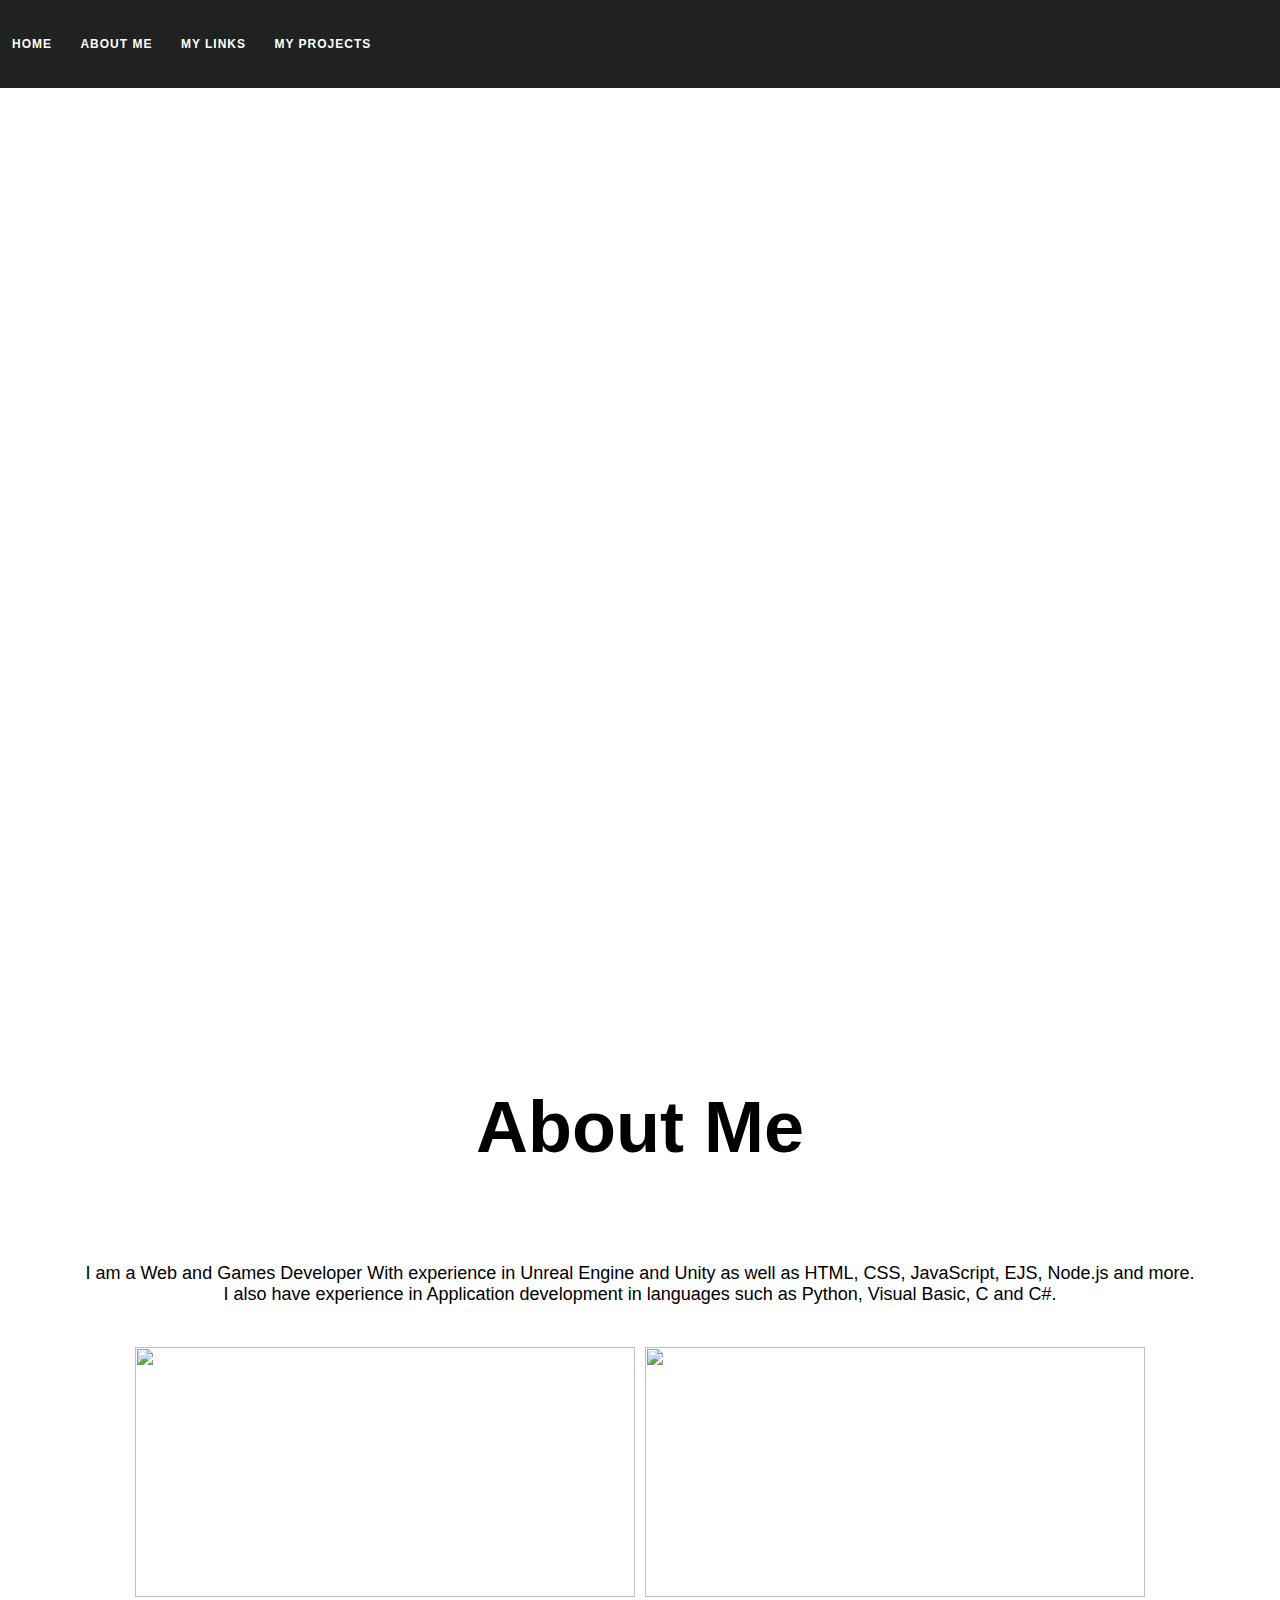
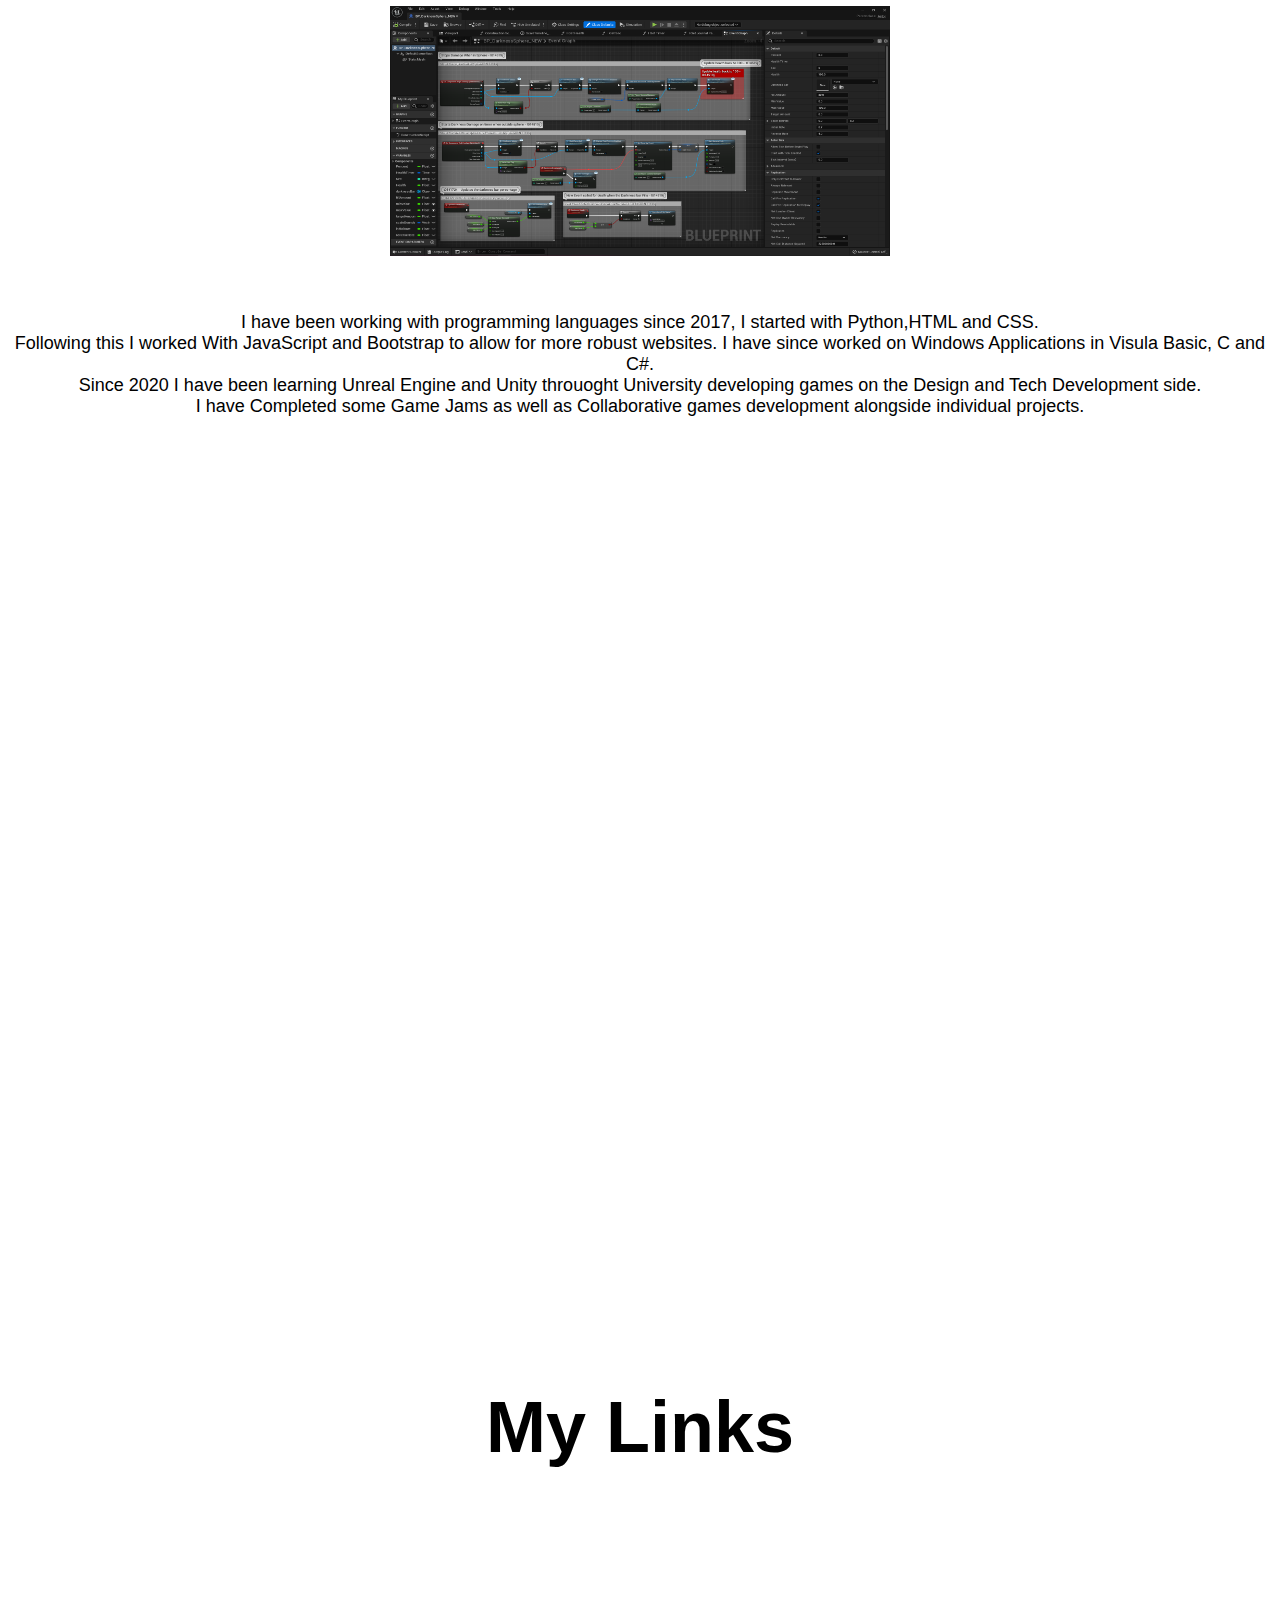
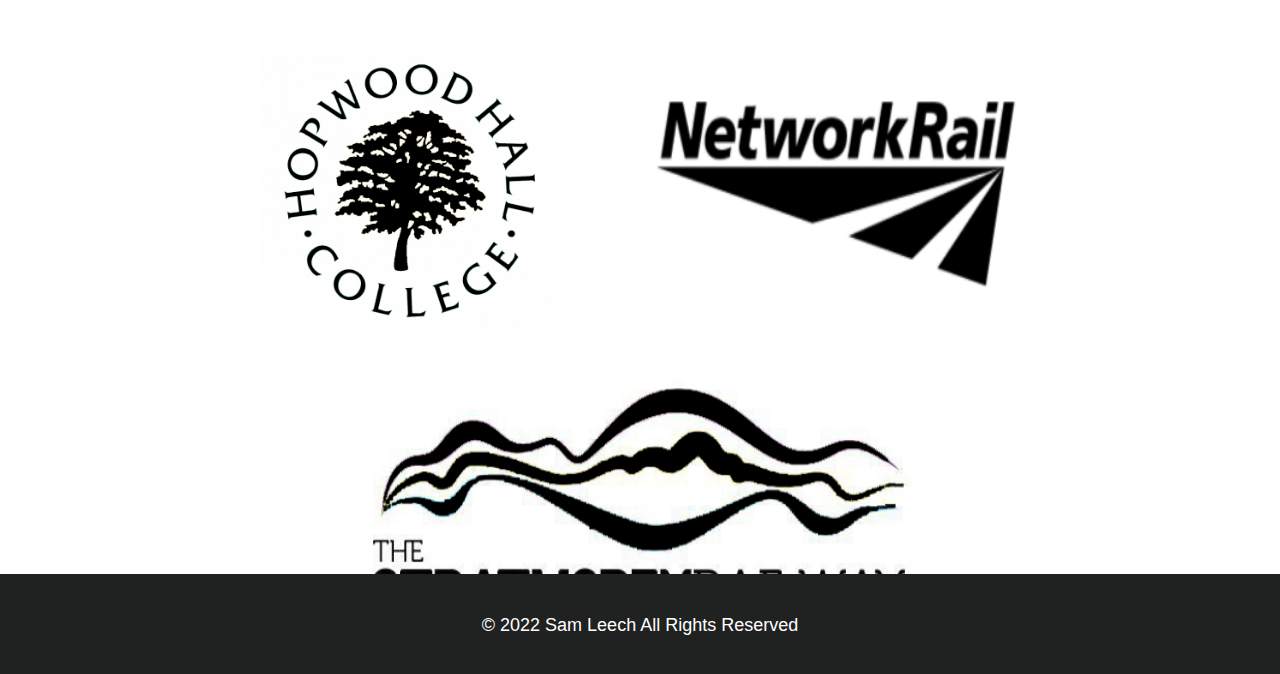
==== Index.html @ a13c138b "test" ====
<!DOCTYPE html>
<html lang="en">

  <head>


  <link rel='icon' href='trainlogo_DWO_icon.ico' type='image/x-icon'/ >



    <link href="test.css" rel="stylesheet" type="text/css">

      <script src="https://ajax.googleapis.com/ajax/libs/jquery/3.3.1/jquery.min.js"></script>
      <script src="https://maxcdn.bootstrapcdn.com/bootstrap/3.3.7/js/bootstrap.min.js"></script>
      <meta name="viewport" content="width=device-width, initial-scale=1">
<link rel="stylesheet" href="https://cdnjs.cloudflare.com/ajax/libs/font-awesome/4.7.0/css/font-awesome.min.css">
    <meta charset="utf-8">
    <meta name="viewport" content="width=device-width, initial-scale=1, shrink-to-fit=no">
    <meta name="description" content="">
    <meta name="author" content="">



<style>
p{
  font-size: 18px;
  padding-top: 5px;

}
</style>
    <style>
body, html {
    height: 100%;
}

.parallax {
    /* The image used */
    background-image: url(https://wallpaperaccess.com/full/1712651.jpg);

    /* Full height */
    height: 100%;

    /* Create the parallax scrolling effect */
    background-attachment: fixed;
    background-position: center;
    background-repeat: repeat;
    background-size: cover;
}

/* Turn off parallax scrolling for tablets and phones. Increase the pixels if needed */
@media only screen and (max-device-width: 1366px) {
    .parallax {
        background-attachment: scroll;
    }



.parallax1 {
    /* The image used */
    background-image: url(https://vignette.wikia.nocookie.net/phobia/images/b/bb/Hot_Pink.png/revision/latest?cb=20161111013301);
    z-index: 30000;
    /* Full height */
    height: 100%;

    /* Create the parallax scrolling effect */
    background-attachment: fixed;
    background-position: center;
    background-repeat: no-repeat;
    background-size: cover;

}

#header{
  position: fixed;
  z-index: 500000;
  top: 200px;
  left: 200px;
    text-align: center;
    color: white;
    font-size: 150px;
}

.text-box{
	height: 600px;
	padding: 50px;
}




/* Turn off parallax scrolling for tablets and phones. Increase the pixels if needed */
@media only screen and (max-device-width: 1366px) {
    .parallax1 {
        background-attachment: scroll;
    }
}
}

</style>

    <style>
    #galine{
        text-align: center;

    }

    #galine img {
        display: inline;
        width: 500px;
        height: 250px;
    }

    #galine:after {
        content: '';
        display: inline;
        width: 52%;
    }
</style>




<style>

.navbar {
    margin-bottom: 0 !important;
}

nav{

  position: fixed;
  background-color: #202121;
  width: 100%;
    z-index: 2000;

}

ol, ul {
    list-style: none;


}
li {

    display: inline-block;
    padding: 20px 0 20px;
    vertical-align: middle;


}
a:hover, a:focus,  {

    text-decoration: none;

}
a {

    font-family: Arial, 'Helvetica Neue', Helvetica, sans-serif;
    text-decoration: none;
    transition: color 0.1s, background-color 0.1s;
    color: white;
}
a {
    position: relative;
    display: block;
    padding: 16px 0;
    margin: 0 12px;
    letter-spacing: 1px;
    font-size: 12px;
    line-height: 16px;
    font-weight: 900;
    text-transform: uppercase;
    transition: color 0.1s,background-color 0.1s,padding 0.2s ease-in;
    color: white;
}
a::before {
    content: '';
    display: block;
    position: absolute;
    bottom: 3px;
    left: 0;
    height: 3px;
    width: 100%;
    background-color: #000;
    transform-origin: right top;
    transform: scale(0, 1);
    transition: color 0.1s,transform 0.2s ease-out;

}
a:active::before {
    background-color: #white;

}
a:hover::before, a:focus::before {
    transform-origin: left top;
    transform: scale(1, 1);
}



}
</style>


<style>
.footer {
    position: relative;
    left: 0;
    bottom: 80px;
    padding-bottom: 20px;

    width: 100%;
    background-color: #202121;
    color: white;
    text-align: center;
}
</style>

<style>
* {
  -moz-box-sizing: border-box;
  -webkit-box-sizing: border-box;
  box-sizing: border-box;
  margin: 0;
  padding: 0;

}

.ani {
  position: relative;
display: inline;
margin: 2%;




}
.ani img {
  max-width: 100%;

  -moz-transition: all 0.3s;
  -webkit-transition: all 0.3s;
  transition: all 0.3s;

}
.ani:hover img {
  -moz-transform: scale(1.1);
  -webkit-transform: scale(1.1);
  transform: scale(1.1);

}

</style>

<script>
$(document).ready(function(){
  // Add smooth scrolling to all links
  $("a").on('click', function(event) {

    // Make sure this.hash has a value before overriding default behavior
    if (this.hash !== "") {
      // Prevent default anchor click behavior
      event.preventDefault();

      // Store hash
      var hash = this.hash;

      // Using jQuery's animate() method to add smooth page scroll
      // The optional number (800) specifies the number of milliseconds it takes to scroll to the specified area
      $('html, body').animate({
        scrollTop: $(hash).offset().top
      }, 800, function(){

        // Add hash (#) to URL when done scrolling (default click behavior)
        window.location.hash = hash;
      });
    } // End if
  });
});
</script>

<script>
$(document).ready(function(){



	//Click event to scroll to top
	$('.scrollToTop').click(function(){
		$('html, body').animate({scrollTop : 0},800);
		return false;
	});

});

</script>
<script>
function scrollBanner() {
  $(document).scroll(function(){
  	var scrollPos = $(this).scrollTop();
  	$('#banner-text').css({
  	  'top' : (scrollPos/3)+'px',
  	  'opacity' : 1-(scrollPos/510)
  	});
  	$('#banner').css({
  	  'background-position' : 'center ' + (-scrollPos/2)+'px'
  	});
  });
}
scrollBanner();
</script>

<style>
#banner {
  margin-bottom: 50px;
	overflow: hidden;
	width: 100%;
	height: 5000px;
	position: fixed;
  color: white;
  padding-left: 60px;
  font-size: 50px;

	clear: both;
	background: transparent url(path/to/image/1.jpg) center center no-repeat fixed;
	-webkit-background-size: cover;
	-moz-background-size: cover;
	-o-background-size: cover;
	background-size: cover;
	filter: progid:DXImageTransform.Microsoft.AlphaImageLoader(src='path/to/image/1.jpg',sizingMethod='scale');
	-ms-filter: "progid:DXImageTransform.Microsoft.AlphaImageLoader(src='path/to/image/1.jpg',sizingMethod='scale')";
}



.banner-left h1 {
	font-size: 100px;
	line-height: 1.5;
	text-transform: uppercase;
	letter-spacing: 2px;
	color: #fafafa;
	font-weight: 100;
	display: block;
  padding-left: 20px;
}

</style>


    <title>Sam Leech - Home</title>

    <!-- Bootstrap core CSS -->
    <link href="vendor/bootstrap/css/bootstrap.min.css" rel="stylesheet">

    <!-- Custom styles for this template -->
    <link href="css/business-frontpage.css" rel="stylesheet">

  </head>

  <body>

    <!-- Navigation -->


        <nav>

        <ul>
          <li class="item" ><a href="#" class ="scrollToTop">Home</a></li>
          <li class="item"><a href="#section2">About Me</a></li>
          <li class="item"><a href="#section3">My Links</a></li>
          <li class="item"><a href="contact.html">My Projects </a></li>

        </ul>
</nav>
      </div>
      </div>
      </div>
      </div>



<div id="banner">
  	<div class="wrap-center">
		<div class="banner-centered" id="banner-text">

<br>
<br>
<br>

<br>
<br>





			<h1><strong>Sam Leech <br>
                    Game & <br>
                   Web Developer </strong></h1>
		</div>
	</div>
</div>





<div class="parallax"></div>
<br>
<br>
<br>

<div class="main" id="section2">
<div style="height:1000px;background-color:white;font-size:36px">
&nbsp
<br>
<br>
	<center><h1>About Me</h1></center>
	<br>
	<center><p>I am a Web and Games Developer With experience in Unreal Engine and Unity as well as HTML, CSS, JavaScript, EJS, Node.js and more. <br> I also have experience in Application development in languages such as Python, Visual Basic, C and C#. </p></center>
<br>
  <div id ="galine">
   <img src="atom.png" />
   <img src="MoteValley.png" />
   <img src="ue5.png" />
  </div>
<br>
<center><p> I have been working with programming languages since 2017, I started with Python,HTML and CSS. <br> Following this I worked With JavaScript and Bootstrap to allow for more robust websites. I have since worked on Windows Applications in Visula Basic, C and C#.
<br>
 Since 2020 I have been learning Unreal Engine and Unity throuoght University developing games on the Design and Tech Development side.<br> I have Completed some Game Jams as well as Collaborative games development alongside individual projects.  </p></center>
&nbsp
&nbsp
&nbsp


</div>
</div>



<div class="parallax"></div>



<div class="main" id="section3">
<div style="height:1000px;background-color:white;font-size:36px">



<br>
<br>
<div id="partner">
<center><h1>My Links</h1></center>
<br>
<br>
<br>


      <div id ="galine">

        <div class="ani">
       <img src="hopwood_hall_college_logo_black.png"style="width:300px;height:300px;"/></div>
       <div class="ani">
       <img src="399.png" style="width:400px;height:300px;"/></div>
       <div class="ani">
       <img src="strathspey-railway-brand-guidelines-development_strathspey-railway-master-logo-e1432283567142.jpg" style="width:600px;height:300px;"/></div>
</div>
      </div>




</div>




</div>
</div>
</div>







    <!-- Footer -->
    <div class="footer">

<br>


      <br>

    <p>© 2022 Sam Leech All Rights Reserved</p>
    &nbsp
      &nbsp
      &nbsp
      &nbsp
      &nbsp

  </div>


  </body>

</html>
---- test.css ----
html{font-family:sans-serif;-webkit-text-size-adjust:100%;-ms-text-size-adjust:100% ;}body{margin:0}article,aside,details,figcaption,figure,footer,header,hgroup,main,menu,nav,section,summary{display:block}audio,canvas,progress,video{display:inline-block;vertical-align:baseline}audio:not([controls]){display:none;height:0}[hidden],template{display:none}a{background-color:transparent}a:active,a:hover{outline:0}abbr[title]{border-bottom:1px dotted}b,strong{font-weight:700}dfn{font-style:italic}h1{margin:.67em 0;font-size:2em}mark{color:#000;background:#ff0}small{font-size:80%}sub,sup{position:relative;font-size:75%;line-height:0;vertical-align:baseline}sup{top:-.5em}sub{bottom:-.25em}img{border:0}svg:not(:root){overflow:hidden}figure{margin:1em 40px}hr{height:0;-webkit-box-sizing:content-box;-moz-box-sizing:content-box;box-sizing:content-box}pre{overflow:auto}code,kbd,pre,samp{font-family:monospace,monospace;font-size:1em}button,input,optgroup,select,textarea{margin:0;font:inherit;color:inherit}button{overflow:visible}button,select{text-transform:none}button,html input[type=button],input[type=reset],input[type=submit]{-webkit-appearance:button;cursor:pointer}button[disabled],html input[disabled]{cursor:default}button::-moz-focus-inner,input::-moz-focus-inner{padding:0;border:0}input{line-height:normal}input[type=checkbox],input[type=radio]{-webkit-box-sizing:border-box;-moz-box-sizing:border-box;box-sizing:border-box;padding:0}input[type=number]::-webkit-inner-spin-button,input[type=number]::-webkit-outer-spin-button{height:auto}input[type=search]
{-webkit-box-sizing:content-box;-moz-box-sizing:content-box;box-sizing:content-box;-webkit-appearance:textfield}input[type=search]::-webkit-search-cancel-button,input[type=search]::-webkit-search-decoration{-webkit-appearance:none}fieldset{padding:.35em .625em .75em;margin:0 2px;border:1px solid silver}legend{padding:0;border:0}textarea{overflow:auto}optgroup{font-weight:700}table{border-spacing:0;border-collapse:collapse}td,th{padding:0}/*! Source: https://github.com/h5bp/html5-boilerplate/blob/master/src/css/main.css */@media print{*,:after,:before{color:#000!important;text-shadow:none!important;background:0 0!important;-webkit-box-shadow:none!important;box-shadow:none!important}a,a:visited{text-decoration:underline}a[href]:after{content:" (" attr(href) ")"}abbr[title]:after{content:" (" attr(title) ")"}a[href^="javascript:"]:after,a[href^="#"]:after{content:""}blockquote,pre{border:1px solid #999;page-break-inside:avoid}thead{display:table-header-group}img,tr{page-break-inside:avoid}img{max-width:100%!important}h2,h3,p{orphans:3;widows:3}h2,h3{page-break-after:avoid}.navbar{display:none}.btn>.caret,.dropup>.btn>.caret{border-top-color:#000!important}.label{border:1px solid #000}.table{border-collapse:collapse!important}.table td,.table th{background-color:#fff!important}.table-bordered td,.table-bordered th{border:1px solid #ddd!important}}@font-face{font-family:'Glyphicons Halflings';src:url(../fonts/glyphicons-halflings-regular.eot);src:url(../fonts/glyphicons-halflings-regular.eot?#iefix) format('embedded-opentype'),url(../fonts/glyphicons-halflings-regular.woff2) format('woff2'),url(../fonts/glyphicons-halflings-regular.woff) format('woff'),url(../fonts/glyphicons-halflings-regular.ttf) format('truetype'),url(../fonts/glyphicons-halflings-regular.svg#glyphicons_halflingsregular) format('svg')}.glyphicon{position:relative;top:1px;display:inline-block;font-family:'Glyphicons Halflings';font-style:normal;font-weight:400;line-height:1;-webkit-font-smoothing:antialiased;-moz-osx-font-smoothing:grayscale}.glyphicon-asterisk:before{content:"\002a"}.glyphicon-plus:before{content:"\002b"}.glyphicon-eur:before,.glyphicon-euro:before{content:"\20ac"}.glyphicon-minus:before{content:"\2212"}.glyphicon-cloud:before{content:"\2601"}.glyphicon-envelope:before{content:"\2709"}.glyphicon-pencil:before{content:"\270f"}.glyphicon-glass:before{content:"\e001"}.glyphicon-music:before{content:"\e002"}.glyphicon-search:before{content:"\e003"}.glyphicon-heart:before{content:"\e005"}.glyphicon-star:before
footer:before,blockquote small:before{content:'\2014 \00A0'}.blockquote-reverse,blockquote.pull-right{padding-right:15px;padding-left:0;text-align:right;border-right:5px solid #eee;border-left:0}.blockquote-reverse .small:before,.blockquote-reverse footer:before,.blockquote-reverse small:before,blockquote.pull-right .small:before,blockquote.pull-right footer:before,blockquote.pull-right small:before{content:''}.blockquote-reverse .small:after,.blockquote-reverse footer:after,.blockquote-reverse small:after,blockquote.pull-right .small:after,blockquote.pull-right footer:after,blockquote.pull-right small:after{content:'\00A0 \2014'}address{margin-bottom:20px;font-style:normal;line-height:1.42857143}code,kbd,pre,samp{font-family:Menlo,Monaco,Consolas,"Courier New",monospace}code{padding:2px 4px;font-size:90%;color:#c7254e;background-color:#f9f2f4;border-radius:4px}kbd{padding:2px 4px;font-size:90%;color:#fff;background-color:#333;border-radius:3px;-webkit-box-shadow:inset 0 -1px 0 rgba(0,0,0,.25);box-shadow:inset 0 -1px 0 rgba(0,0,0,.25)}kbd kbd{padding:0;font-size:100%;font-weight:700;-webkit-box-shadow:none;box-shadow:none}pre{display:block;padding:9.5px;margin:0 0 10px;font-size:13px;line-height:1.42857143;color:#333;word-break:break-all;word-wrap:break-word;background-color:#f5f5f5;border:1px solid #ccc;border-radius:4px}pre code{padding:0;font-size:inherit;color:inherit;white-space:pre-wrap;background-color:transparent;border-radius:0}.pre-scrollable{max-height:340px;overflow-y:scroll}.container{padding-right:15px;padding-left:15px;margin-right:auto;margin-left:auto}@media (min-width:768px){.container{width:750px}}@media (min-width:992px){.container{width:970px}}@media (min-width:1200px){.container{width:1170px}}.container-fluid{padding-right:15px;padding-left:15px;margin-right:auto;margin-left:auto}.row{margin-right:-15px;margin-left:-15px}.col-lg-1,.col-lg-10,.col-lg-11,.col-lg-12,.col-lg-2,.col-lg-3,.col-lg-4,.col-lg-5,.col-lg-6,.col-lg-7,.col-lg-8,.col-lg-9,.col-md-1,.col-md-10,.col-md-11,.col-md-12,.col-md-2,.col-md-3,.col-md-4,.col-md-5,.col-md-6,.col-md-7,.col-md-8,.col-md-9,.col-sm-1,.col-sm-10,.col-sm-11,.col-sm-12,.col-sm-2,.col-sm-3,.col-sm-4,.col-sm-5,.col-sm-6,.col-sm-7,.col-sm-8,.col-sm-9,.col-xs-1,.col-xs-10,.col-xs-11,.col-xs-12,.col-xs-2,.col-xs-3,.col-xs-4,.col-xs-5,.col-xs-6,.col-xs-7,.col-xs-8,.col-xs-9{position:relative;min-height:1px;padding-right:15px;padding-left:15px}.col-xs-1,.col-xs-10,.col-xs-11,.col-xs-12,.col-xs-2,.col-xs-3,.col-xs-4,.col-xs-5,.col-xs-6,.col-xs-7,.col-xs-8,.col-xs-9{float:left}.col-xs-12{width:100%}.col-xs-11{width:91.66666667%}.col-xs-10{width:83.33333333%}.col-xs-9{width:75%}.col-xs-8{width:66.66666667%}.col-xs-7{width:58.33333333%}.col-xs-6{width:50%}.col-xs-5{width:41.66666667%}.col-xs-4{width:33.33333333%}.col-xs-3{width:25%}.col-xs-2{width:16.66666667%}.col-xs-1{width:8.33333333%}.col-xs-pull-12{right:100%}.col-xs-pull-11{right:91.66666667%}.col-xs-pull-10{right:83.33333333%}.col-xs-pull-9{right:75%}.col-xs-pull-8{right:66.66666667%}.col-xs-pull-7{right:58.33333333%}.col-xs-pull-6{right:50%}.col-xs-pull-5{right:41.66666667%}.col-xs-pull-4{right:33.33333333%}.col-xs-pull-3{right:25%}.col-xs-pull-2{right:16.66666667%}.col-xs-pull-1{right:8.33333333%}.col-xs-pull-0{right:auto}.col-xs-push-12{left:100%}.col-xs-push-11{left:91.66666667%}.col-xs-push-10{left:83.33333333%}.col-xs-push-9{left:75%}.col-xs-push-8{left:66.66666667%}.col-xs-push-7{left:58.33333333%}.col-xs-push-6{left:50%}.col-xs-push-5{left:41.66666667%}.col-xs-push-4{left:33.33333333%}.col-xs-push-3{left:25%}.col-xs-push-2{left:16.66666667%}.col-xs-push-1{left:8.33333333%}.col-xs-push-0{left:auto}.col-xs-offset-12{margin-left:100%}.col-xs-offset-11{margin-left:91.66666667%}.col-xs-offset-10{margin-left:83.33333333%}.col-xs-offset-9{margin-left:75%}.col-xs-offset-8{margin-left:66.66666667%}.col-xs-offset-7{margin-left:58.33333333%}.col-xs-offset-6{margin-left:50%}.col-xs-offset-5{margin-left:41.66666667%}.col-xs-offset-4{margin-left:33.33333333%}.col-xs-offset-3{margin-left:25%}.col-xs-offset-2{margin-left:16.66666667%}.col-xs-offset-1{margin-left:8.33333333%}.col-xs-offset-0{margin-left:0}@media (min-width:768px){.col-sm-1,.col-sm-10,.col-sm-11,.col-sm-12,.col-sm-2,.col-sm-3,.col-sm-4,.col-sm-5,.col-sm-6,.col-sm-7,.col-sm-8,.col-sm-9{float:left}.col-sm-12{width:100%}.col-sm-11{width:91.66666667%}.col-sm-10{width:83.33333333%}.col-sm-9{width:75%}.col-sm-8{width:66.66666667%}.col-sm-7{width:58.33333333%}.col-sm-6{width:50%}.col-sm-5{width:41.66666667%}.col-sm-4{width:33.33333333%}.col-sm-3{width:25%}.col-sm-2{width:16.66666667%}.col-sm-1{width:8.33333333%}.col-sm-pull-12{right:100%}.col-sm-pull-11{right:91.66666667%}.col-sm-pull-10{right:83.33333333%}.col-sm-pull-9{right:75%}.col-sm-pull-8{right:66.66666667%}.col-sm-pull-7{right:58.33333333%}.col-sm-pull-6{right:50%}.col-sm-pull-5{right:41.66666667%}.col-sm-pull-4{right:33.33333333%}.col-sm-pull-3{right:25%}.col-sm-pull-2{right:16.66666667%}.col-sm-pull-1{right:8.33333333%}.col-sm-pull-0{right:auto}.col-sm-push-12{left:100%}.col-sm-push-11{left:91.66666667%}.col-sm-push-10{left:83.33333333%}.col-sm-push-9{left:75%}.col-sm-push-8{left:66.66666667%}.col-sm-push-7{left:58.33333333%}.col-sm-push-6{left:50%}.col-sm-push-5{left:41.66666667%}.col-sm-push-4{left:33.33333333%}.col-sm-push-3{left:25%}.col-sm-push-2{left:16.66666667%}.col-sm-push-1{left:8.33333333%}.col-sm-push-0{left:auto}.col-sm-offset-12{margin-left:100%}.col-sm-offset-11{margin-left:91.66666667%}.col-sm-offset-10{margin-left:83.33333333%}.col-sm-offset-9{margin-left:75%}.col-sm-offset-8{margin-left:66.66666667%}.col-sm-offset-7{margin-left:58.33333333%}.col-sm-offset-6{margin-left:50%}.col-sm-offset-5{margin-left:41.66666667%}.col-sm-offset-4{margin-left:33.33333333%}.col-sm-offset-3{margin-left:25%}.col-sm-offset-2{margin-left:16.66666667%}.col-sm-offset-1{margin-left:8.33333333%}.col-sm-offset-0{margin-left:0}}@media (min-width:992px){.col-md-1,.col-md-10,.col-md-11,.col-md-12,.col-md-2,.col-md-3,.col-md-4,.col-md-5,.col-md-6,.col-md-7,.col-md-8,.col-md-9{float:left}.col-md-12{width:100%}.col-md-11{width:91.66666667%}.col-md-10{width:83.33333333%}.col-md-9{width:75%}.col-md-8{width:66.66666667%}.col-md-7{width:58.33333333%}.col-md-6{width:50%}.col-md-5{width:41.66666667%}.col-md-4{width:33.33333333%}.col-md-3{width:25%}.col-md-2{width:16.66666667%}.col-md-1{width:8.33333333%}.col-md-pull-12{right:100%}.col-md-pull-11{right:91.66666667%}.col-md-pull-10{right:83.33333333%}.col-md-pull-9{right:75%}.col-md-pull-8{right:66.66666667%}.col-md-pull-7{right:58.33333333%}.col-md-pull-6{right:50%}.col-md-pull-5{right:41.66666667%}.col-md-pull-4{right:33.33333333%}.col-md-pull-3{right:25%}.col-md-pull-2{right:16.66666667%}.col-md-pull-1{right:8.33333333%}.col-md-pull-0{right:auto}.col-md-push-12{left:100%}.col-md-push-11{left:91.66666667%}.col-md-push-10{left:83.33333333%}.col-md-push-9{left:75%}.col-md-push-8{left:66.66666667%}.col-md-push-7{left:58.33333333%}.col-md-push-6{left:50%}.col-md-push-5{left:41.66666667%}.col-md-push-4{left:33.33333333%}.col-md-push-3{left:25%}.col-md-push-2{left:16.66666667%}.col-md-push-1{left:8.33333333%}.col-md-push-0{left:auto}.col-md-offset-12{margin-left:100%}.col-md-offset-11{margin-left:91.66666667%}.col-md-offset-10{margin-left:83.33333333%}.col-md-offset-9{margin-left:75%}.col-md-offset-8{margin-left:66.66666667%}.col-md-offset-7{margin-left:58.33333333%}.col-md-offset-6{margin-left:50%}.col-md-offset-5{margin-left:41.66666667%}.col-md-offset-4{margin-left:33.33333333%}.col-md-offset-3{margin-left:25%}.col-md-offset-2{margin-left:16.66666667%}.col-md-offset-1{margin-left:8.33333333%}.col-md-offset-0{margin-left:0}}@media (min-width:1200px){.col-lg-1,.col-lg-10,.col-lg-11,.col-lg-12,.col-lg-2,.col-lg-3,.col-lg-4,.col-lg-5,.col-lg-6,.col-lg-7,.col-lg-8,.col-lg-9{float:left}.col-lg-12{width:100%}.col-lg-11{width:91.66666667%}.col-lg-10{width:83.33333333%}.col-lg-9{width:75%}.col-lg-8{width:66.66666667%}.col-lg-7{width:58.33333333%}.col-lg-6{width:50%}.col-lg-5{width:41.66666667%}.col-lg-4{width:33.33333333%}.col-lg-3{width:25%}.col-lg-2{width:16.66666667%}.col-lg-1{width:8.33333333%}.col-lg-pull-12{right:100%}.col-lg-pull-11{right:91.66666667%}.col-lg-pull-10{right:83.33333333%}.col-lg-pull-9{right:75%}.col-lg-pull-8{right:66.66666667%}.col-lg-pull-7{right:58.33333333%}.col-lg-pull-6{right:50%}.col-lg-pull-5{right:41.66666667%}.col-lg-pull-4{right:33.33333333%}.col-lg-pull-3{right:25%}.col-lg-pull-2{right:16.66666667%}.col-lg-pull-1{right:8.33333333%}.col-lg-pull-0{right:auto}.col-lg-push-12{left:100%}.col-lg-push-11{left:91.66666667%}.col-lg-push-10{left:83.33333333%}.col-lg-push-9{left:75%}.col-lg-push-8{left:66.66666667%}.col-lg-push-7{left:58.33333333%}.col-lg-push-6{left:50%}.col-lg-push-5{left:41.66666667%}.col-lg-push-4{left:33.33333333%}.col-lg-push-3{left:25%}.col-lg-push-2{left:16.66666667%}.col-lg-push-1{left:8.33333333%}.col-lg-push-0{left:auto}.col-lg-offset-12{margin-left:100%}.col-lg-offset-11{margin-left:91.66666667%}.col-lg-offset-10{margin-left:83.33333333%}.col-lg-offset-9{margin-left:75%}.col-lg-offset-8{margin-left:66.66666667%}.col-lg-offset-7{margin-left:58.33333333%}.col-lg-offset-6{margin-left:50%}.col-lg-offset-5{margin-left:41.66666667%}.col-lg-offset-4{margin-left:33.33333333%}.col-lg-offset-3{margin-left:25%}.col-lg-offset-2{margin-left:16.66666667%}.col-lg-offset-1{margin-left:8.33333333%}.col-lg-offset-0{margin-left:0}}table{background-color:transparent}caption{padding-top:8px;padding-bottom:8px;color:#777;text-align:left}th{text-align:left}.table{width:100%;max-width:100%;margin-
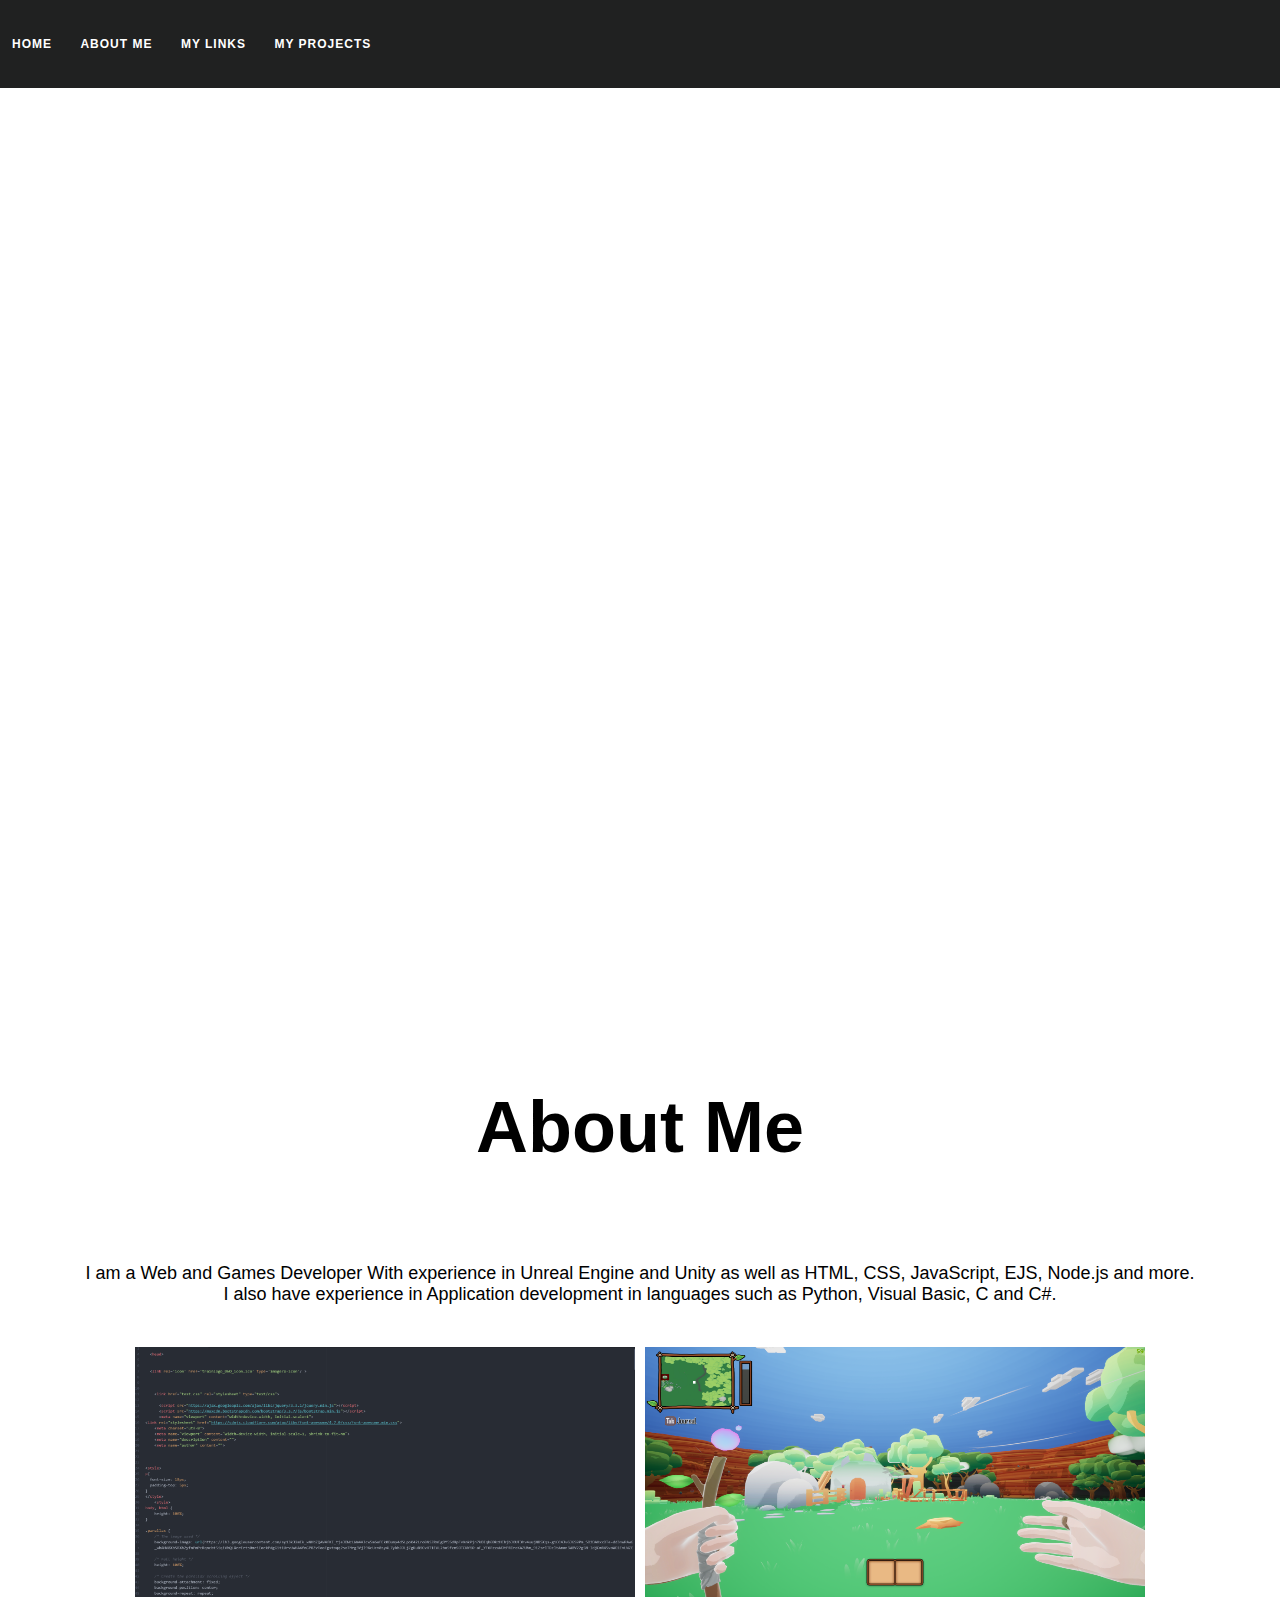
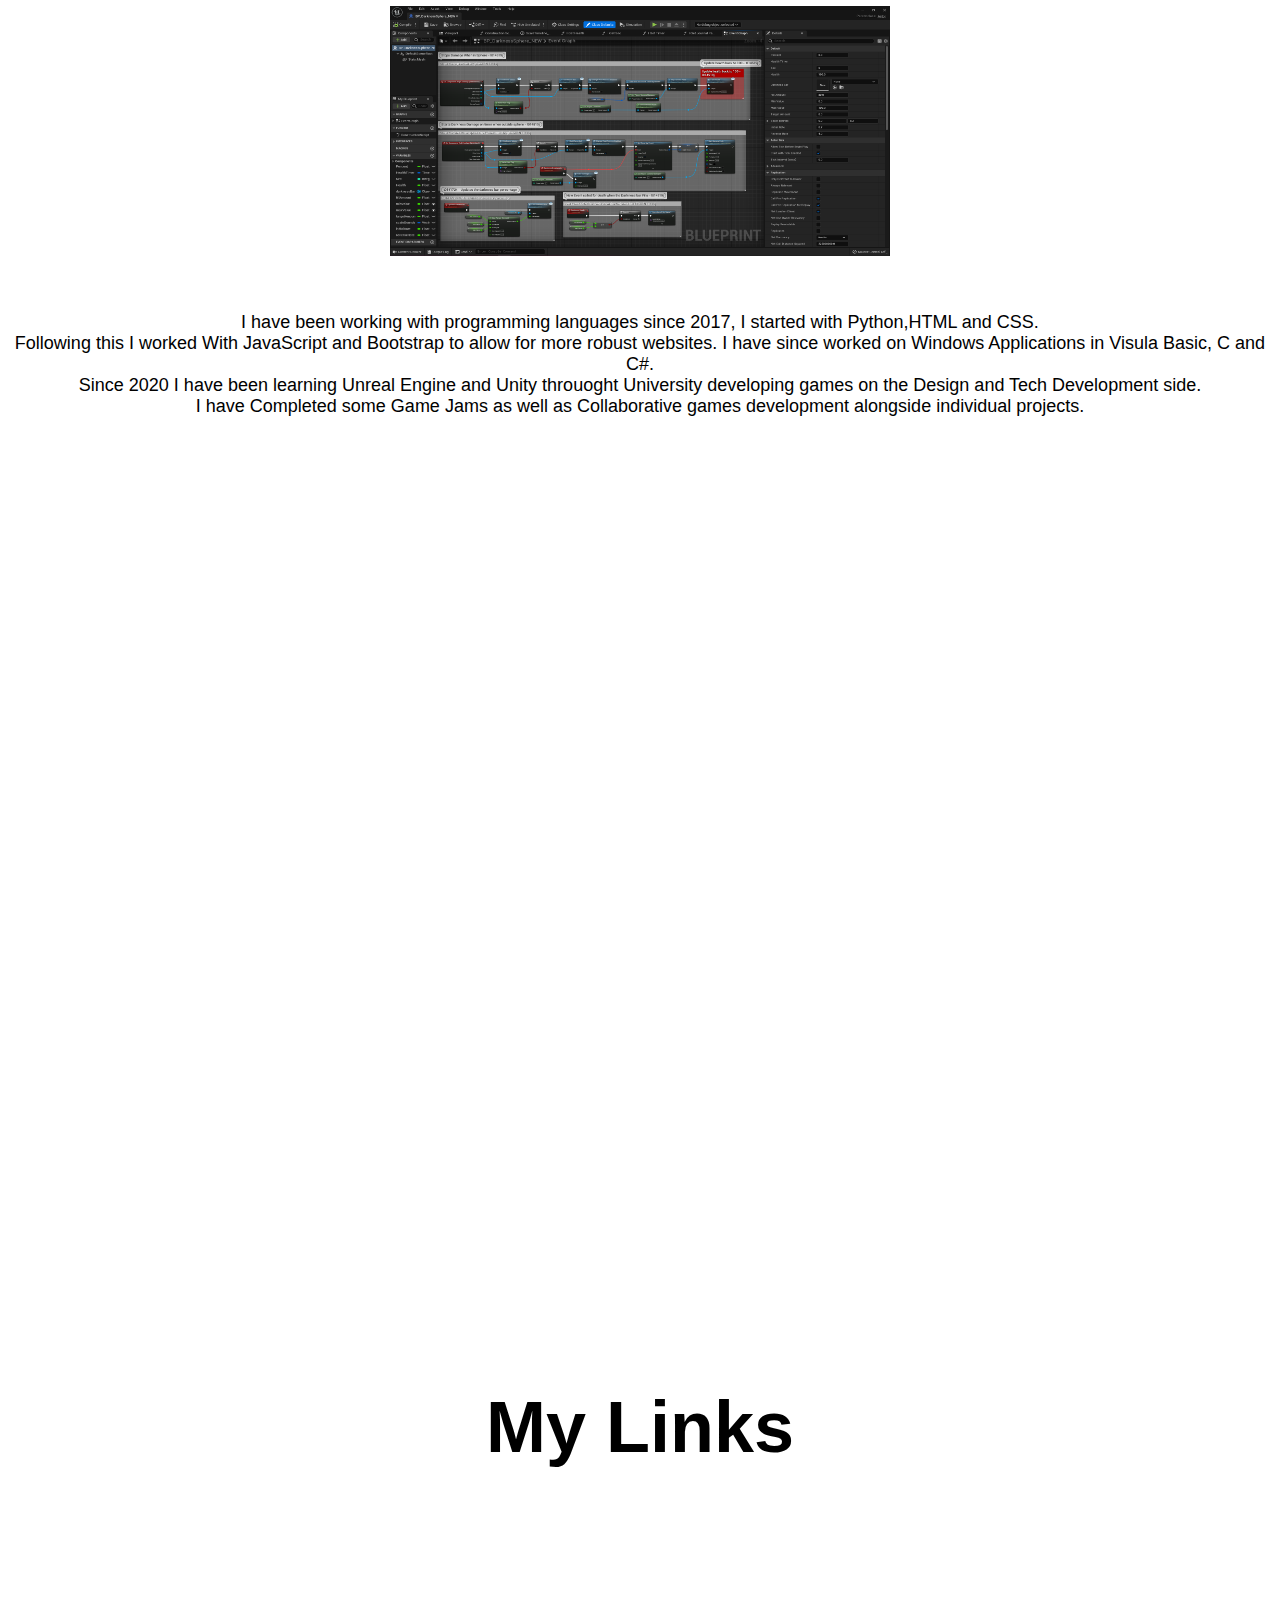
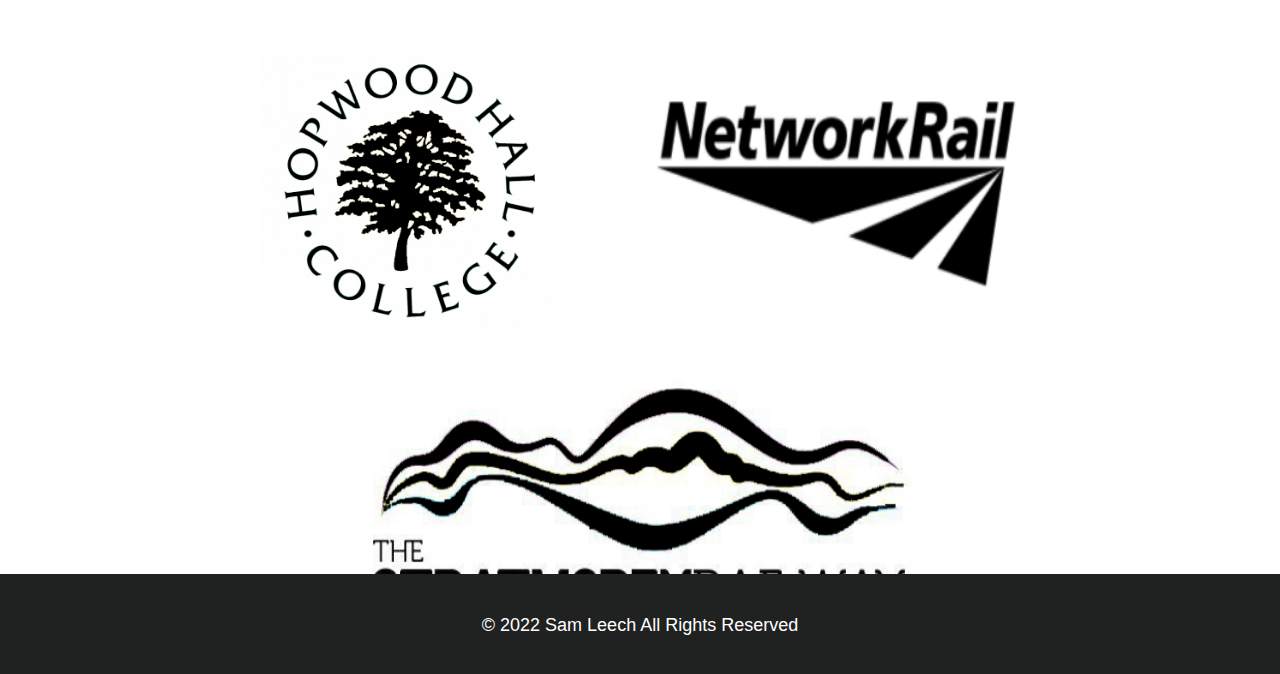
==== commit c7d7789a: "Fixed Image Directories" ====
--- a/Index.html
+++ b/Index.html
@@ -419,8 +419,8 @@
 	<center><p>I am a Web and Games Developer With experience in Unreal Engine and Unity as well as HTML, CSS, JavaScript, EJS, Node.js and more. <br> I also have experience in Application development in languages such as Python, Visual Basic, C and C#. </p></center>
 <br>
   <div id ="galine">
-   <img src="atom.png" />
-   <img src="MoteValley.png" />
+   <img src="atom.PNG" />
+   <img src="MoteValley.PNG" />
    <img src="ue5.png" />
   </div>
 <br>
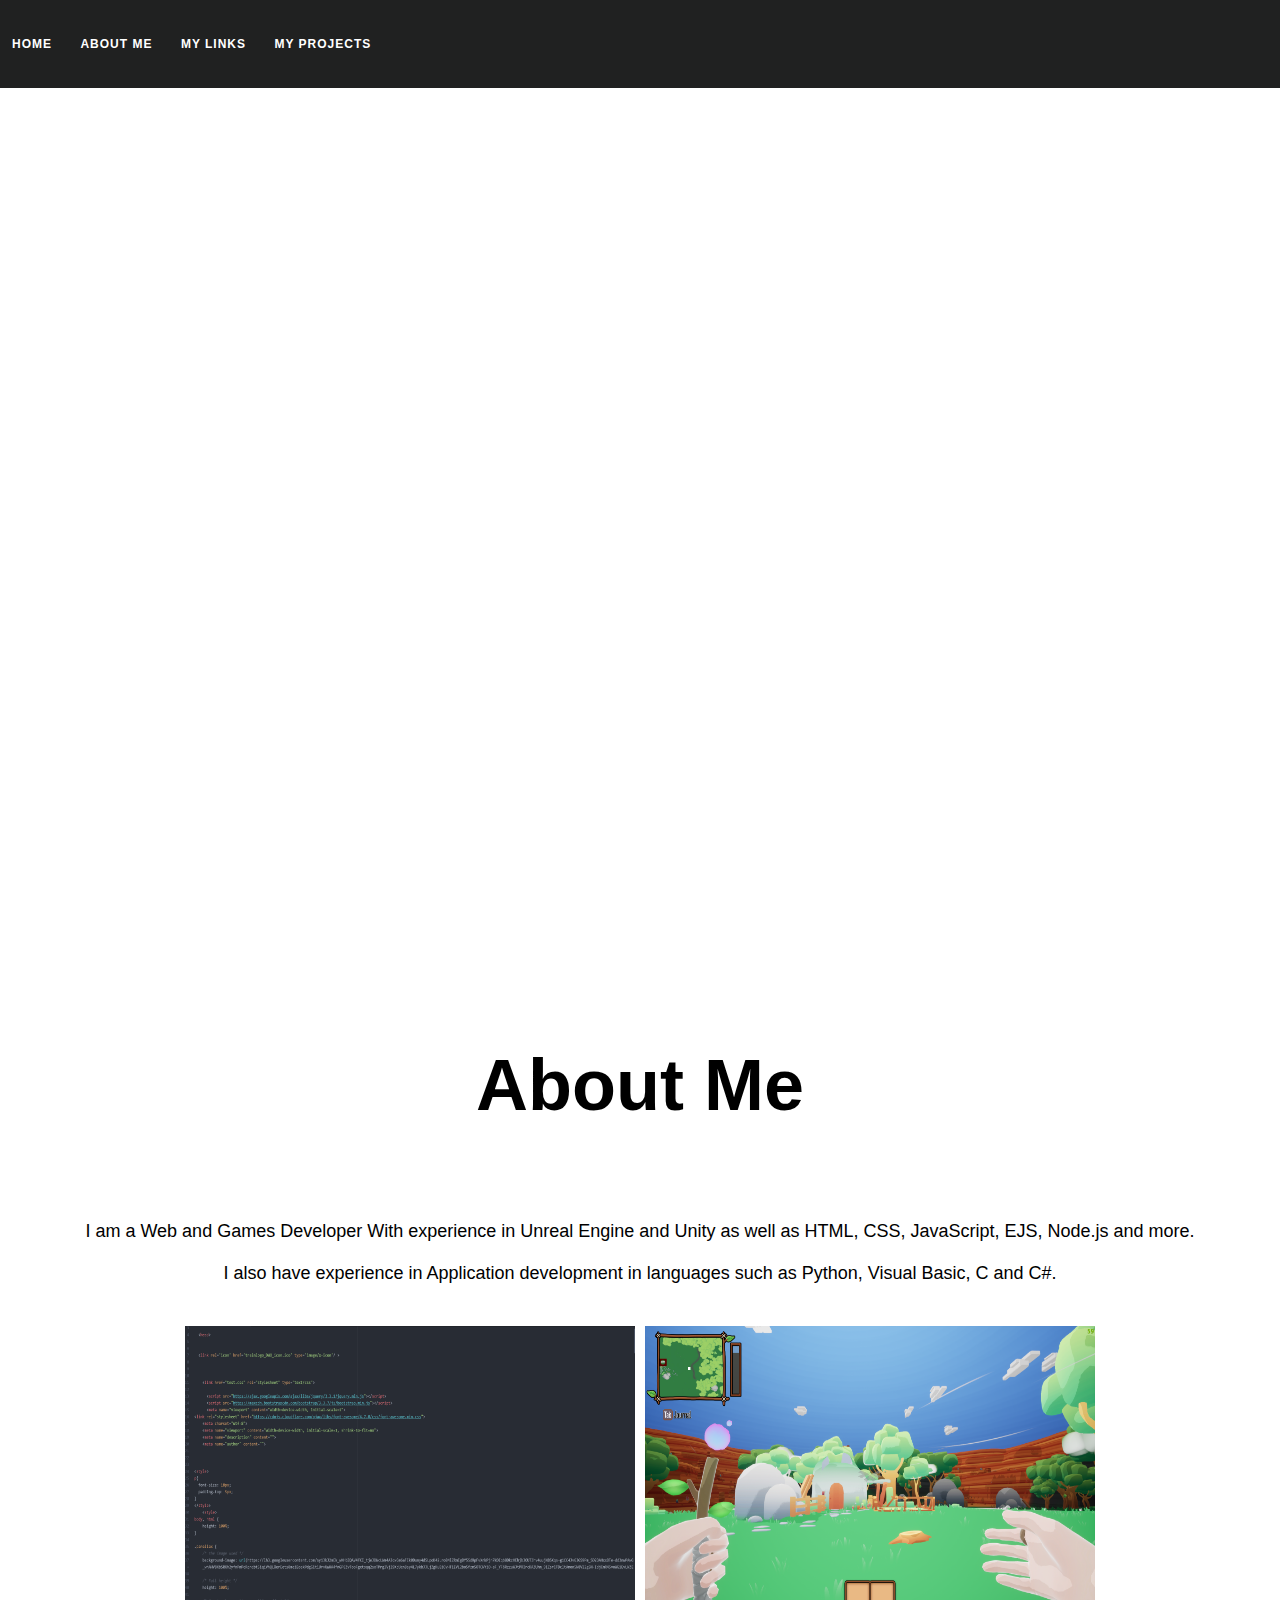
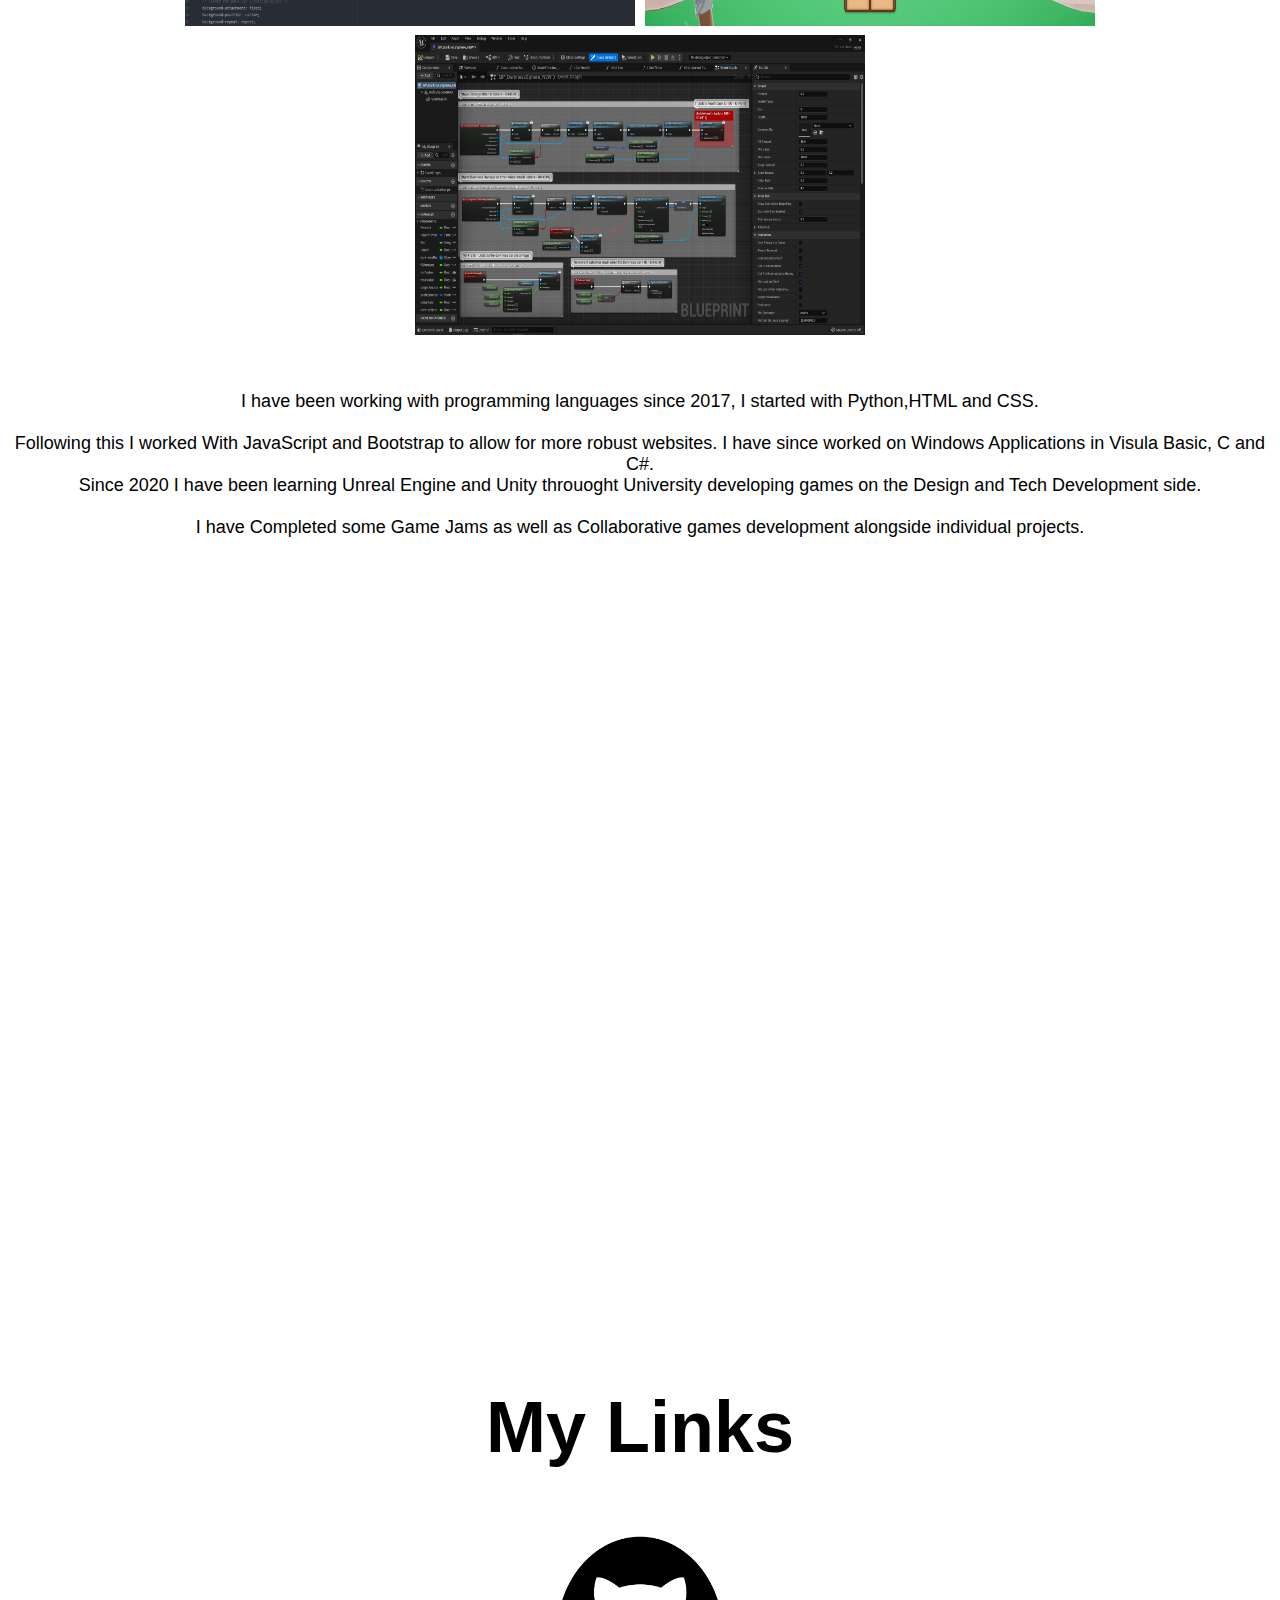
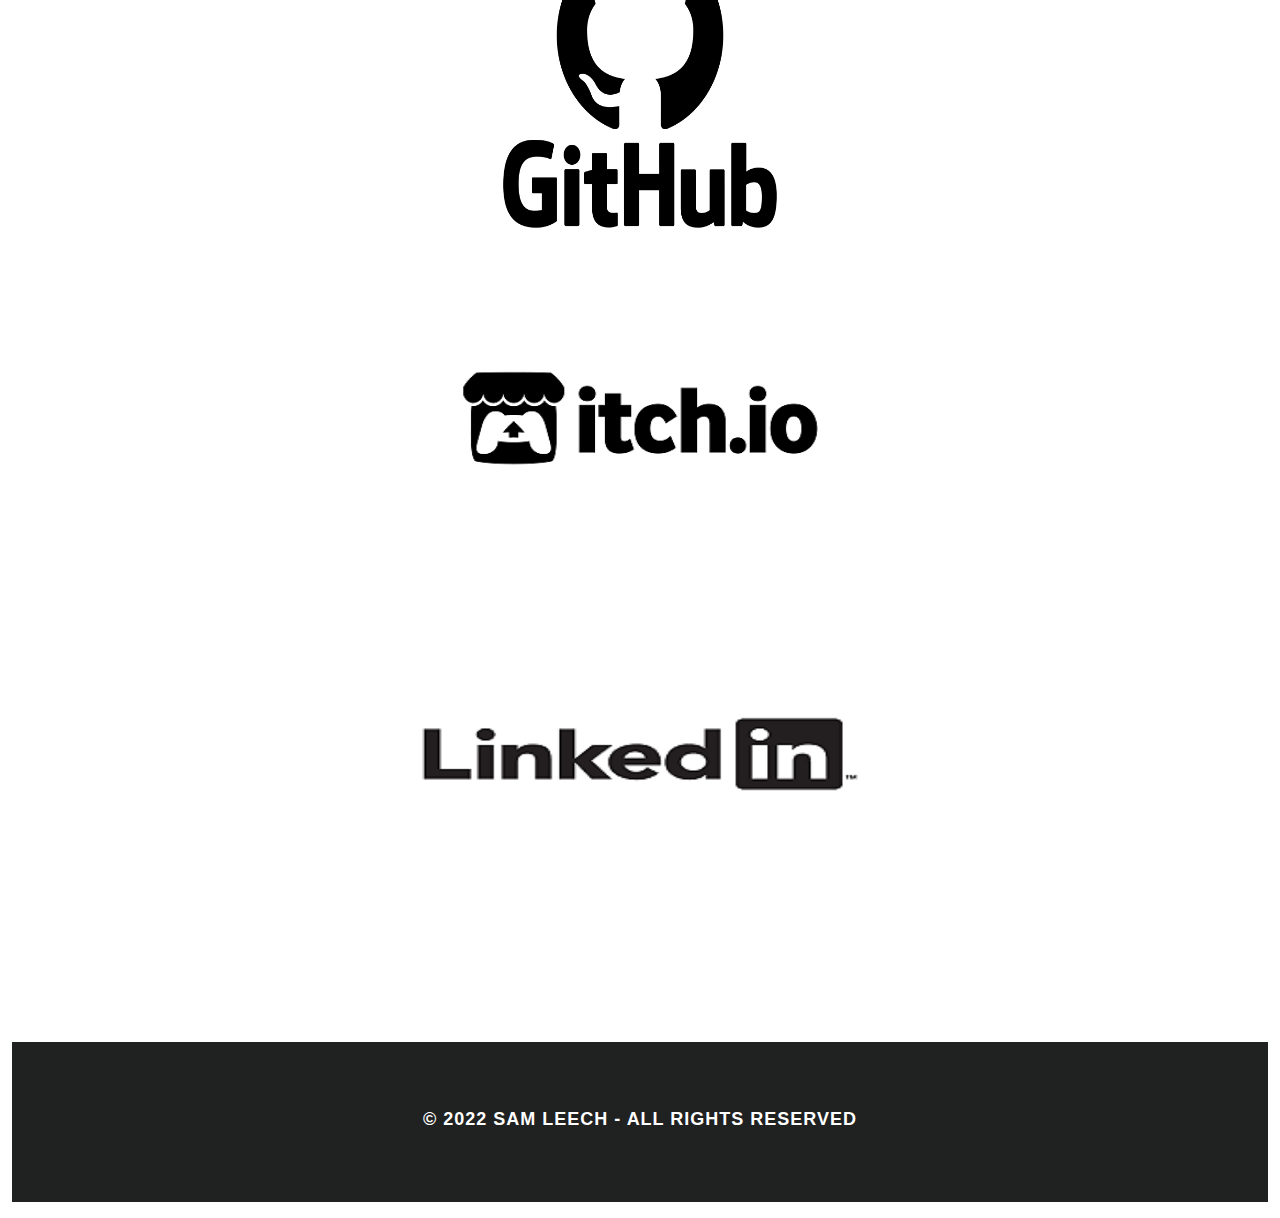
==== commit d21cdd7e: "Updated Informations & Fixed Footer" ====
--- a/Index.html
+++ b/Index.html
@@ -106,14 +106,15 @@
 
     #galine img {
         display: inline;
-        width: 500px;
-        height: 250px;
+        width: 450px;
+        height: 300px;
+        
     }
 
     #galine:after {
         content: '';
         display: inline;
-        width: 52%;
+        width: 50%;
     }
 </style>
 
@@ -181,7 +182,7 @@
     left: 0;
     height: 3px;
     width: 100%;
-    background-color: #000;
+    background-color: white;
     transform-origin: right top;
     transform: scale(0, 1);
     transition: color 0.1s,transform 0.2s ease-out;
@@ -200,20 +201,26 @@
 
 }
 </style>
-
-
 <style>
+
+
 .footer {
-    position: relative;
-    left: 0;
-    bottom: 80px;
-    padding-bottom: 20px;
-
-    width: 100%;
+
+  text-align: center;
+  position: relative;
+
+     width: 100%;
+     height: 60px;
     background-color: #202121;
-    color: white;
-    text-align: center;
-}
+     clear: both;
+     color: white;
+     left: 0;
+     right:0;
+     bottom: 0;
+     padding-bottom: 50px;
+     margin-top:100px;
+     height: 10rem;
+
 </style>
 
 <style>
@@ -357,7 +364,7 @@
   </head>
 
   <body>
-
+<div class= “everything_exept_footer”>
     <!-- Navigation -->
 
 
@@ -412,11 +419,10 @@
 <div class="main" id="section2">
 <div style="height:1000px;background-color:white;font-size:36px">
 &nbsp
-<br>
-<br>
+
 	<center><h1>About Me</h1></center>
 	<br>
-	<center><p>I am a Web and Games Developer With experience in Unreal Engine and Unity as well as HTML, CSS, JavaScript, EJS, Node.js and more. <br> I also have experience in Application development in languages such as Python, Visual Basic, C and C#. </p></center>
+	<center><p>I am a Web and Games Developer With experience in Unreal Engine and Unity as well as HTML, CSS, JavaScript, EJS, Node.js and more. <br> <br>I also have experience in Application development in languages such as Python, Visual Basic, C and C#. </p></center>
 <br>
   <div id ="galine">
    <img src="atom.PNG" />
@@ -424,9 +430,9 @@
    <img src="ue5.png" />
   </div>
 <br>
-<center><p> I have been working with programming languages since 2017, I started with Python,HTML and CSS. <br> Following this I worked With JavaScript and Bootstrap to allow for more robust websites. I have since worked on Windows Applications in Visula Basic, C and C#.
-<br>
- Since 2020 I have been learning Unreal Engine and Unity throuoght University developing games on the Design and Tech Development side.<br> I have Completed some Game Jams as well as Collaborative games development alongside individual projects.  </p></center>
+<center><p> I have been working with programming languages since 2017, I started with Python,HTML and CSS. <br> <br>Following this I worked With JavaScript and Bootstrap to allow for more robust websites. I have since worked on Windows Applications in Visula Basic, C and C#.
+<br>
+ Since 2020 I have been learning Unreal Engine and Unity throuoght University developing games on the Design and Tech Development side.<br><br> I have Completed some Game Jams as well as Collaborative games development alongside individual projects.  </p></center>
 &nbsp
 &nbsp
 &nbsp
@@ -450,37 +456,65 @@
 <br>
 <div id="partner">
 <center><h1>My Links</h1></center>
-<br>
-<br>
-<br>
-
-
-      <div id ="galine">
-
-        <div class="ani">
-       <img src="hopwood_hall_college_logo_black.png"style="width:300px;height:300px;"/></div>
-       <div class="ani">
-       <img src="399.png" style="width:400px;height:300px;"/></div>
-       <div class="ani">
-       <img src="strathspey-railway-brand-guidelines-development_strathspey-railway-master-logo-e1432283567142.jpg" style="width:600px;height:300px;"/></div>
+
+
+
+<div id ="galine">
+ <a href="https://github.com/SamLeech943"><img src="git.png" />
+  <a href="https://samleech943.itch.io/"><img src="itch.png" />
+   <a href="https://www.linkedin.com/in/sam-leech-397844194/"><img src="link.png" />
+     <br>
+     <br>
+     <br>
+     <br>
+     <br>
+     <br>
+     <br>
+     <br>
+     <br>
+     <br>
+     <br>
+     <br>
+     <br>
+     <br>
+     <br>
+
 </div>
       </div>
 
 
-
-
-</div>
-
-
-
-
-</div>
-</div>
-</div>
-
-
-
-
+</div>
+
+
+
+
+</div>
+</div>
+</div>
+
+
+
+
+
+<br>
+<br>
+<br>
+<br>
+<br>
+<br>
+<br>
+<br>
+<br>
+<br>
+<br>
+<br>
+<br>
+<br>
+<br>
+<div class= “extra_element”>
+</div>
+</div>
+</div>
 
 
 
@@ -491,15 +525,14 @@
 
 
       <br>
-
-    <p>© 2022 Sam Leech All Rights Reserved</p>
-    &nbsp
-      &nbsp
-      &nbsp
-      &nbsp
-      &nbsp
-
-  </div>
+        <br>
+          <br>
+
+
+    <p>© 2022 Sam Leech - All Rights Reserved</p>
+</div>
+
+
 
 
   </body>
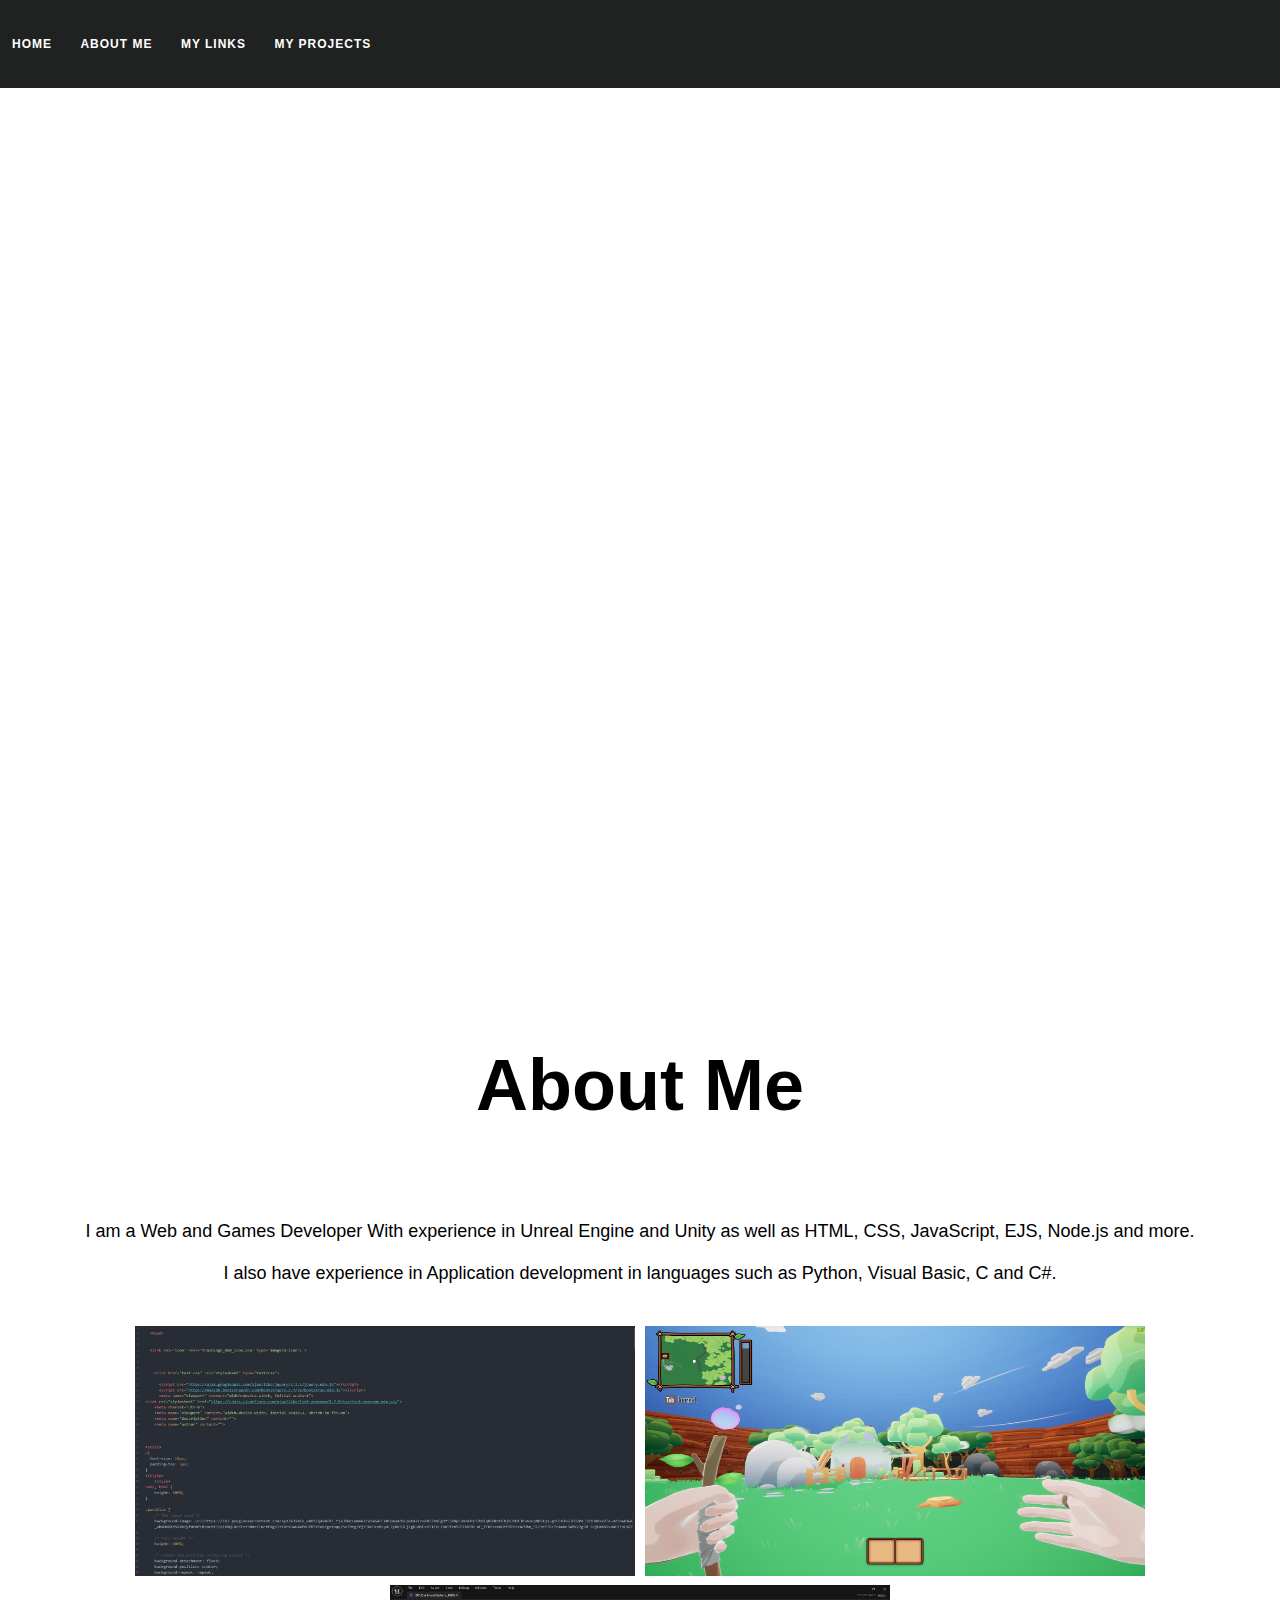
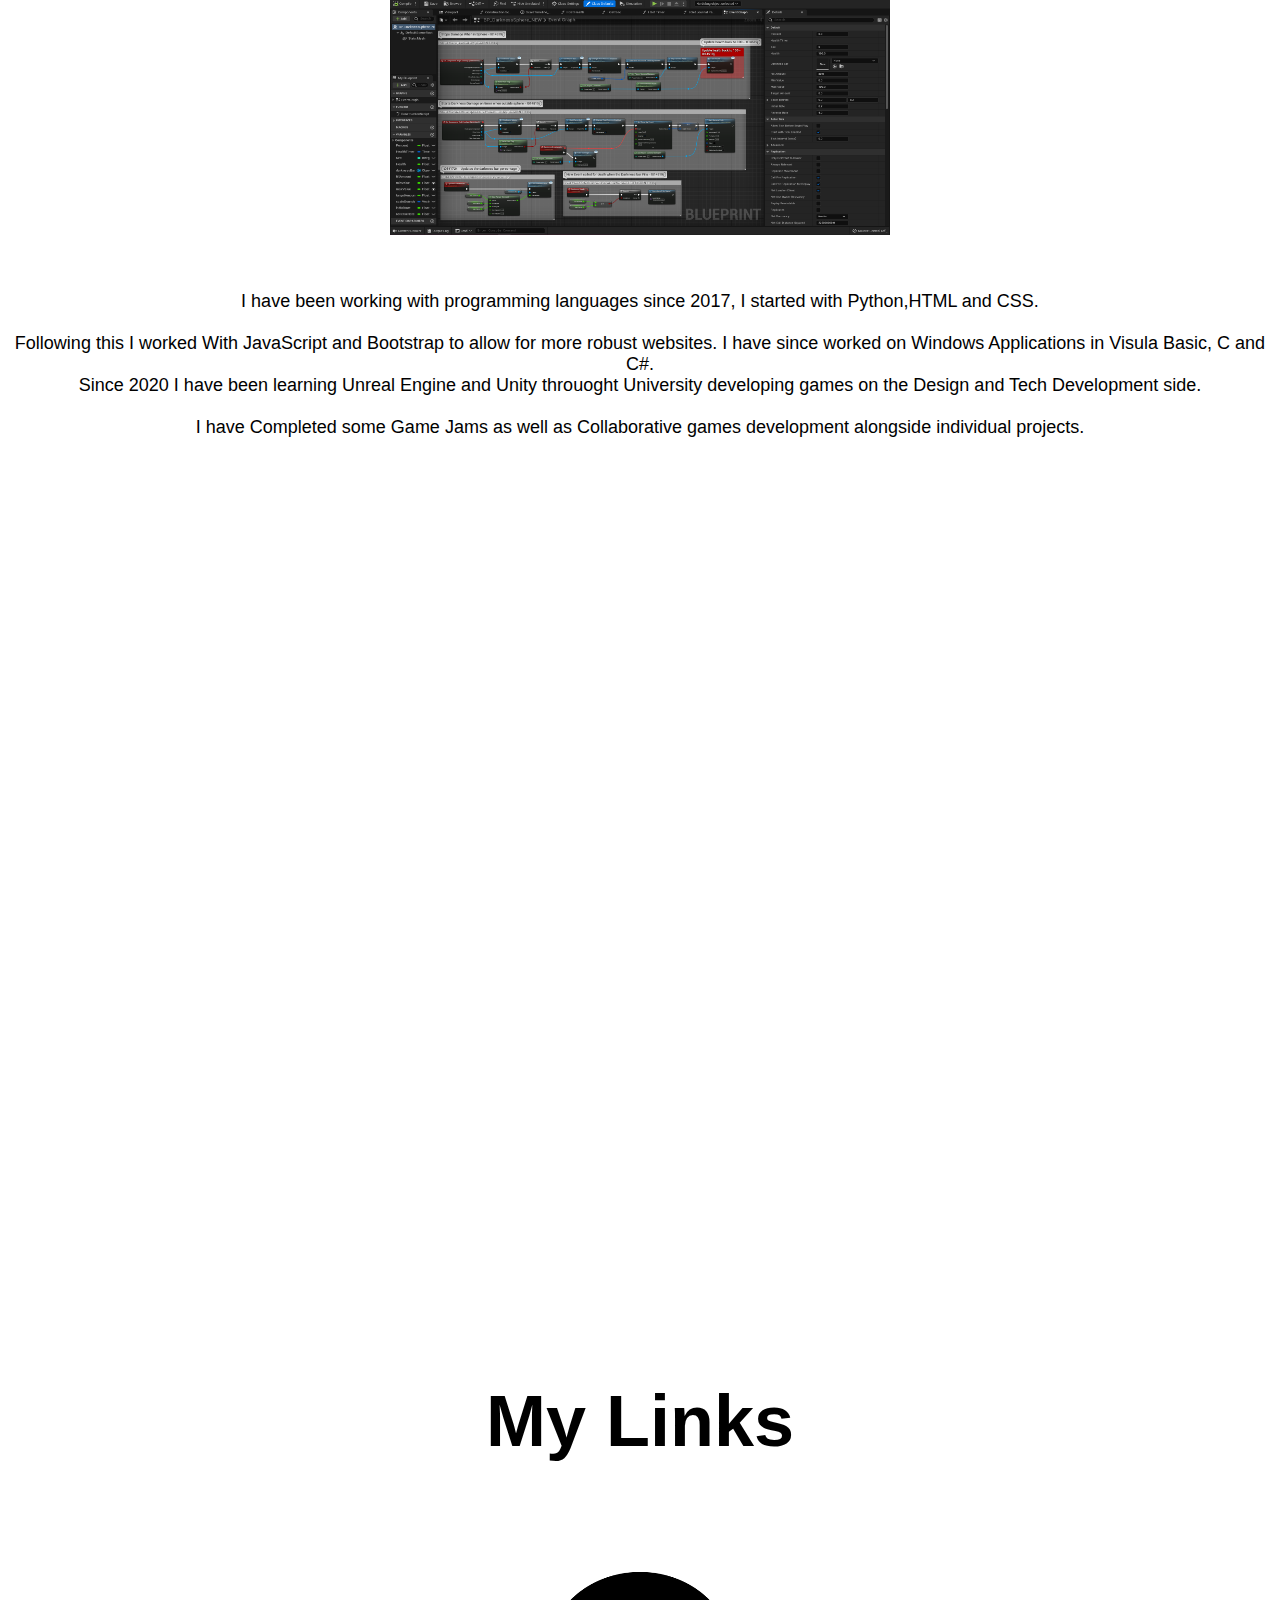
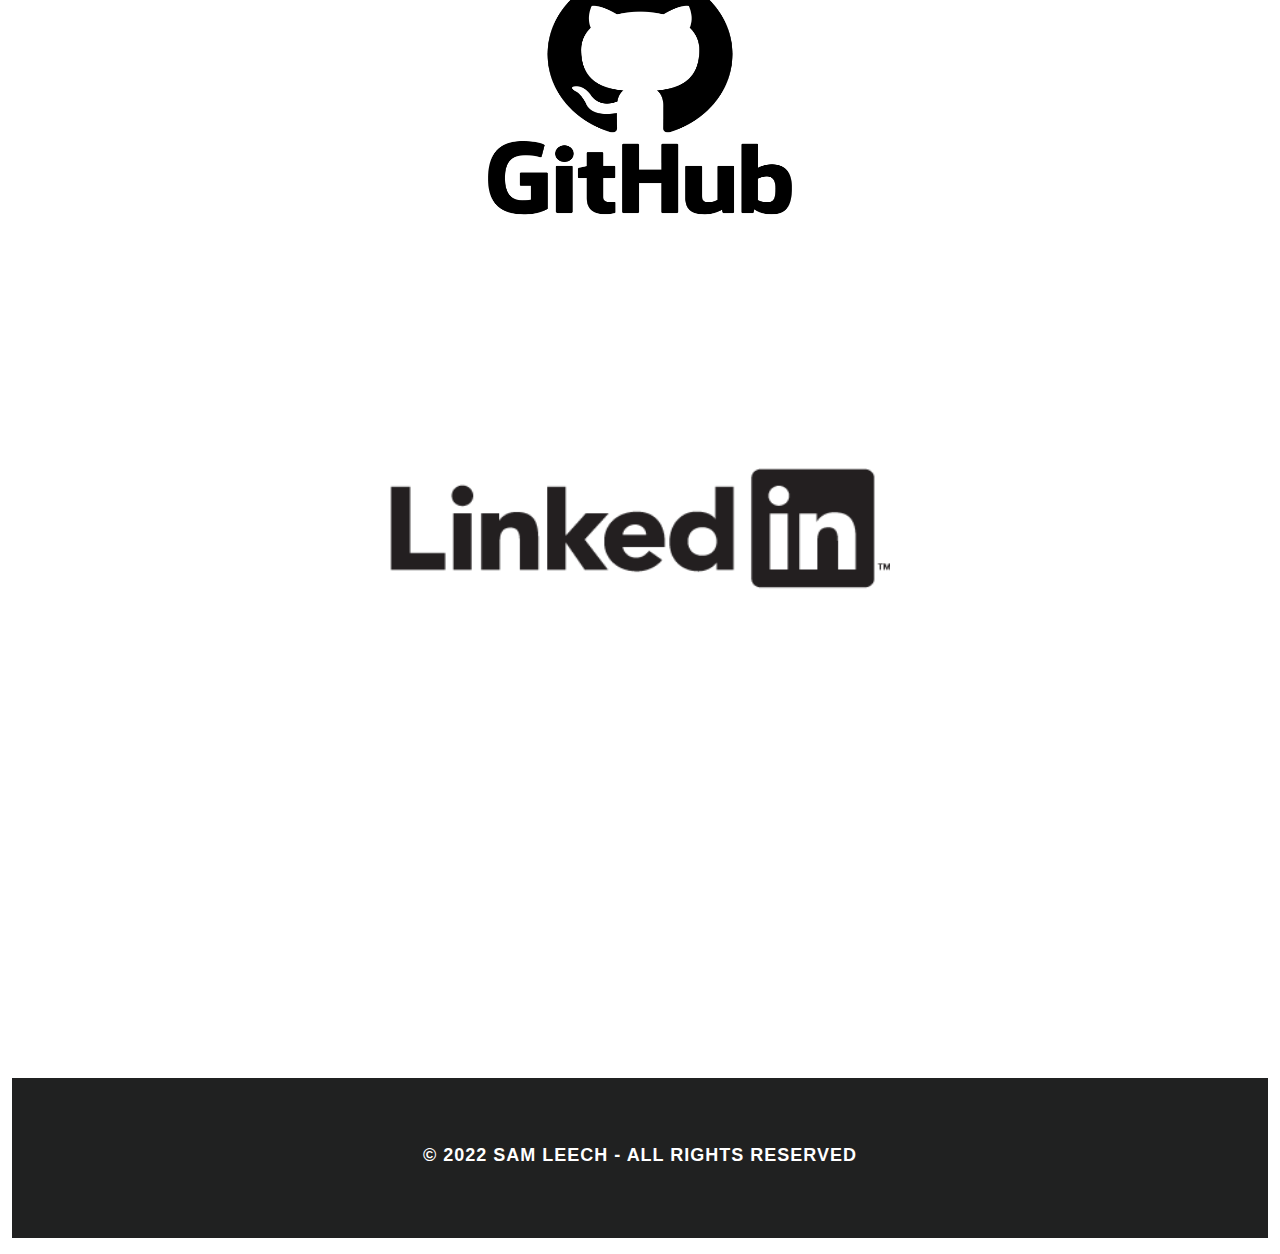
==== commit 7ab6e60b: "Added link animations, fixed nav animation colour" ====
--- a/Index.html
+++ b/Index.html
@@ -106,15 +106,15 @@
 
     #galine img {
         display: inline;
-        width: 450px;
-        height: 300px;
-        
+        width: 500px;
+        height: 250px;
+
     }
 
     #galine:after {
         content: '';
         display: inline;
-        width: 50%;
+        width: 52%;
     }
 </style>
 
@@ -446,23 +446,23 @@
 <div class="parallax"></div>
 
 
-
+<br>
+<br>
 <div class="main" id="section3">
 <div style="height:1000px;background-color:white;font-size:36px">
 
 
 
-<br>
-<br>
+  <br>
+
 <div id="partner">
 <center><h1>My Links</h1></center>
 
 
 
 <div id ="galine">
- <a href="https://github.com/SamLeech943"><img src="git.png" />
-  <a href="https://samleech943.itch.io/"><img src="itch.png" />
-   <a href="https://www.linkedin.com/in/sam-leech-397844194/"><img src="link.png" />
+<div class="ani"> <a href="https://github.com/SamLeech943"><img src="git.png" /></div>
+<div class="ani"> <a href="https://www.linkedin.com/in/sam-leech-397844194/"><img src="link.png" /></div>
      <br>
      <br>
      <br>
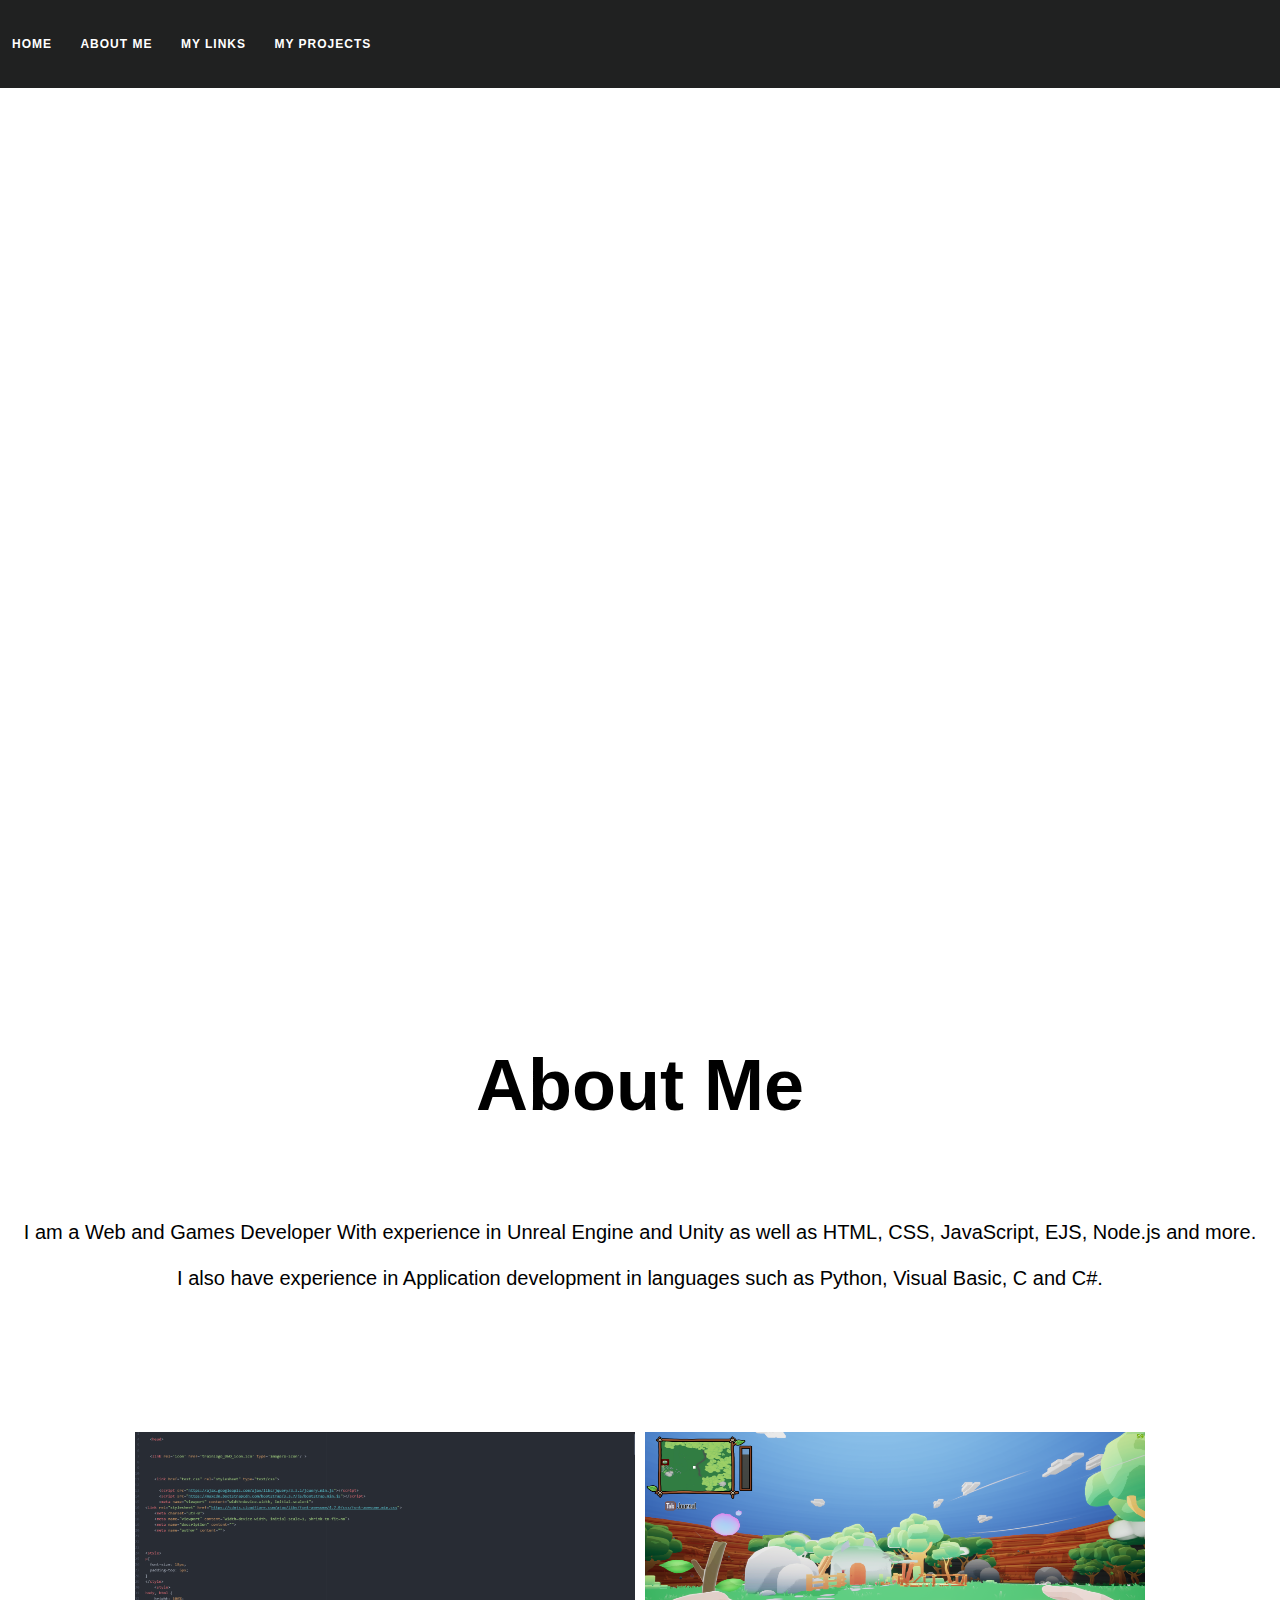
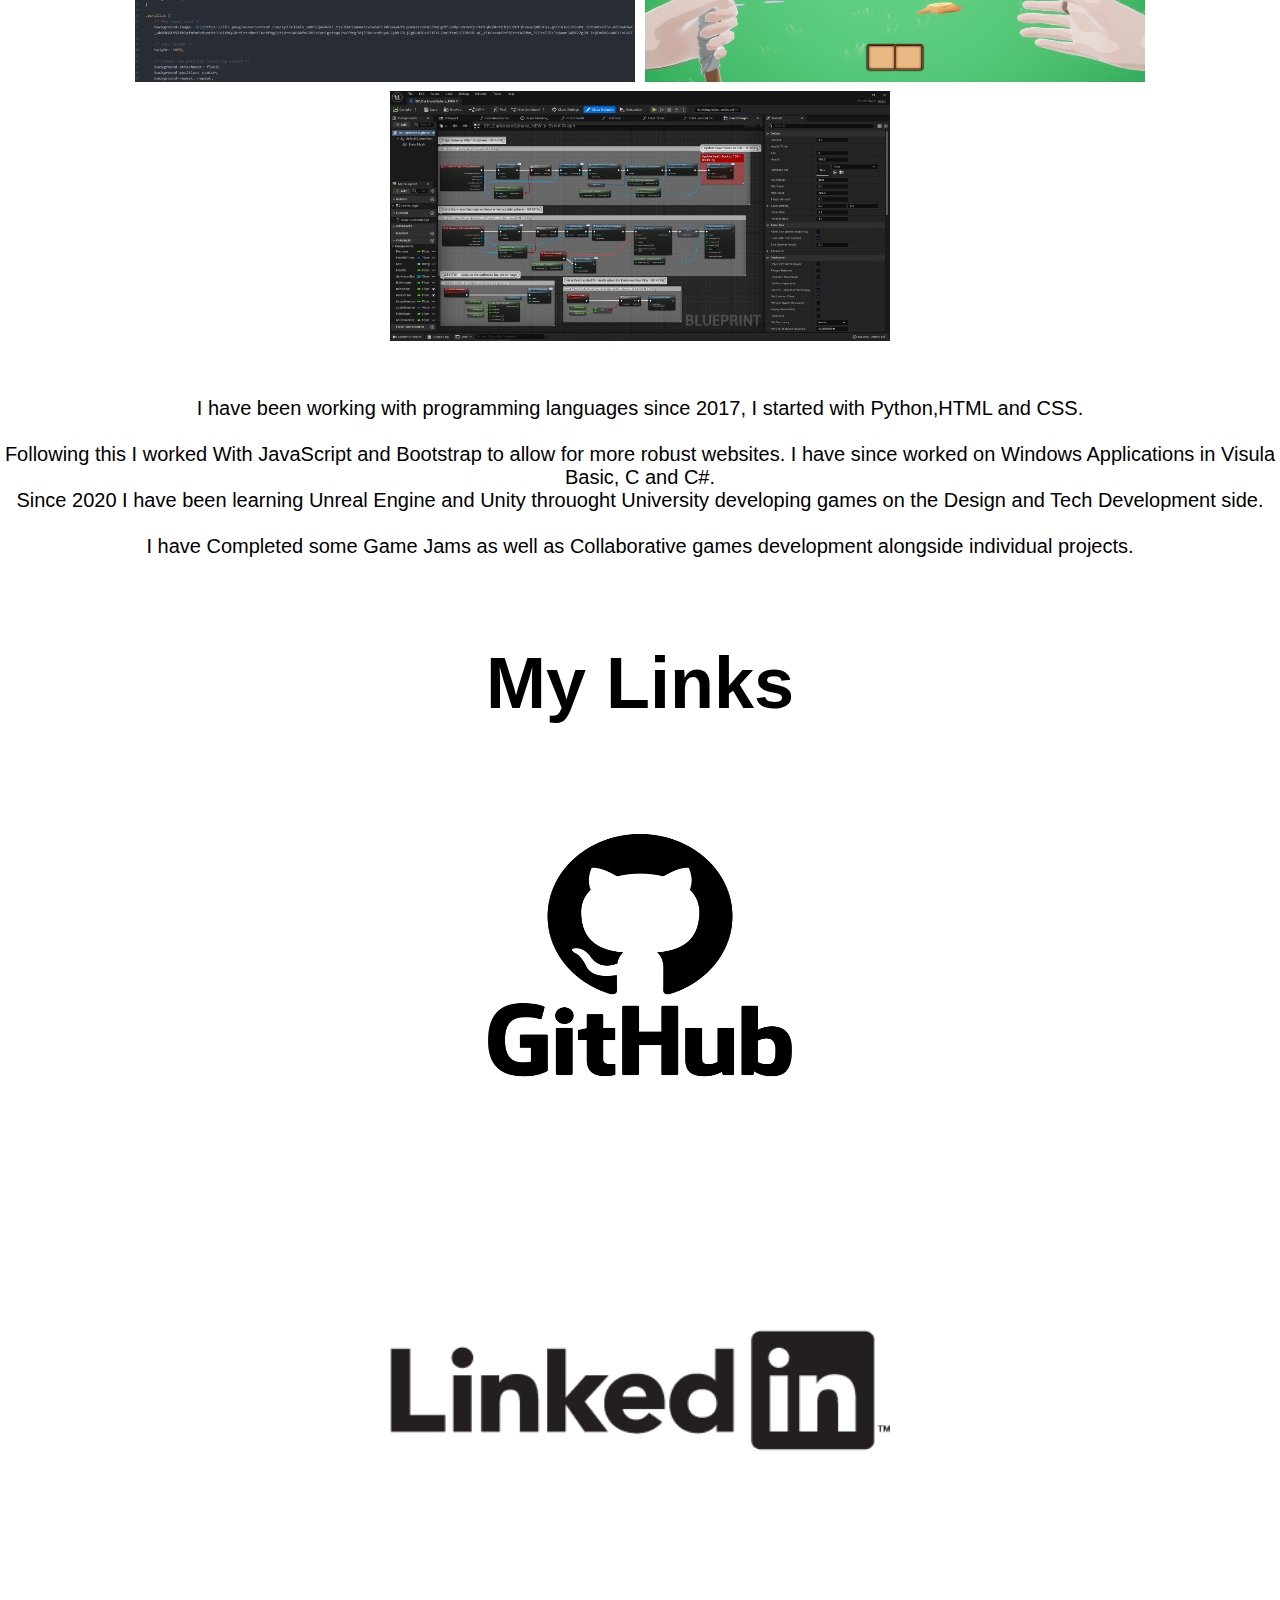
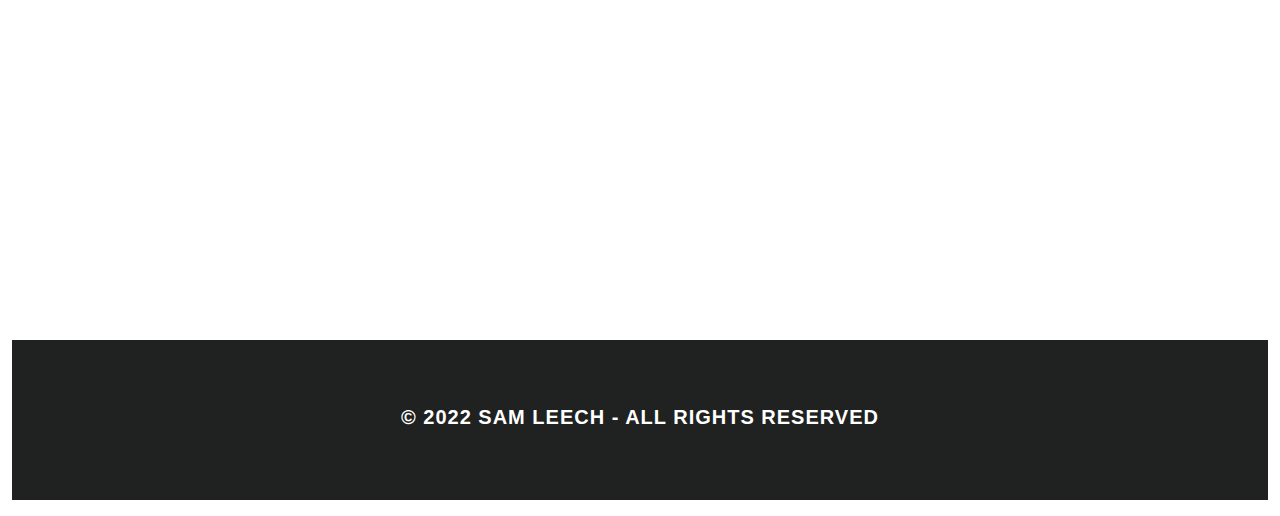
==== commit 327c2021: "CHanges Page Dimentisons" ====
--- a/Index.html
+++ b/Index.html
@@ -13,6 +13,8 @@
       <script src="https://ajax.googleapis.com/ajax/libs/jquery/3.3.1/jquery.min.js"></script>
       <script src="https://maxcdn.bootstrapcdn.com/bootstrap/3.3.7/js/bootstrap.min.js"></script>
       <meta name="viewport" content="width=device-width, initial-scale=1">
+      <meta charset="utf-8">
+<meta name="viewport" content="width=device-width, initial-scale=1">
 <link rel="stylesheet" href="https://cdnjs.cloudflare.com/ajax/libs/font-awesome/4.7.0/css/font-awesome.min.css">
     <meta charset="utf-8">
     <meta name="viewport" content="width=device-width, initial-scale=1, shrink-to-fit=no">
@@ -23,15 +25,19 @@
 
 <style>
 p{
-  font-size: 18px;
+  font-size: 20px;
   padding-top: 5px;
+  padding-bottom: 50px;
+  margin-bottom: 50px;
 
 }
 </style>
     <style>
 body, html {
     height: 100%;
-}
+    width: 100%;
+}
+
 
 .parallax {
     /* The image used */
@@ -440,10 +446,19 @@
 
 </div>
 </div>
-
-
-
-<div class="parallax"></div>
+<br>
+<br>
+<br>
+<br>
+<br>
+<br>
+<br>
+<br>
+<br>
+
+
+
+
 
 
 <br>
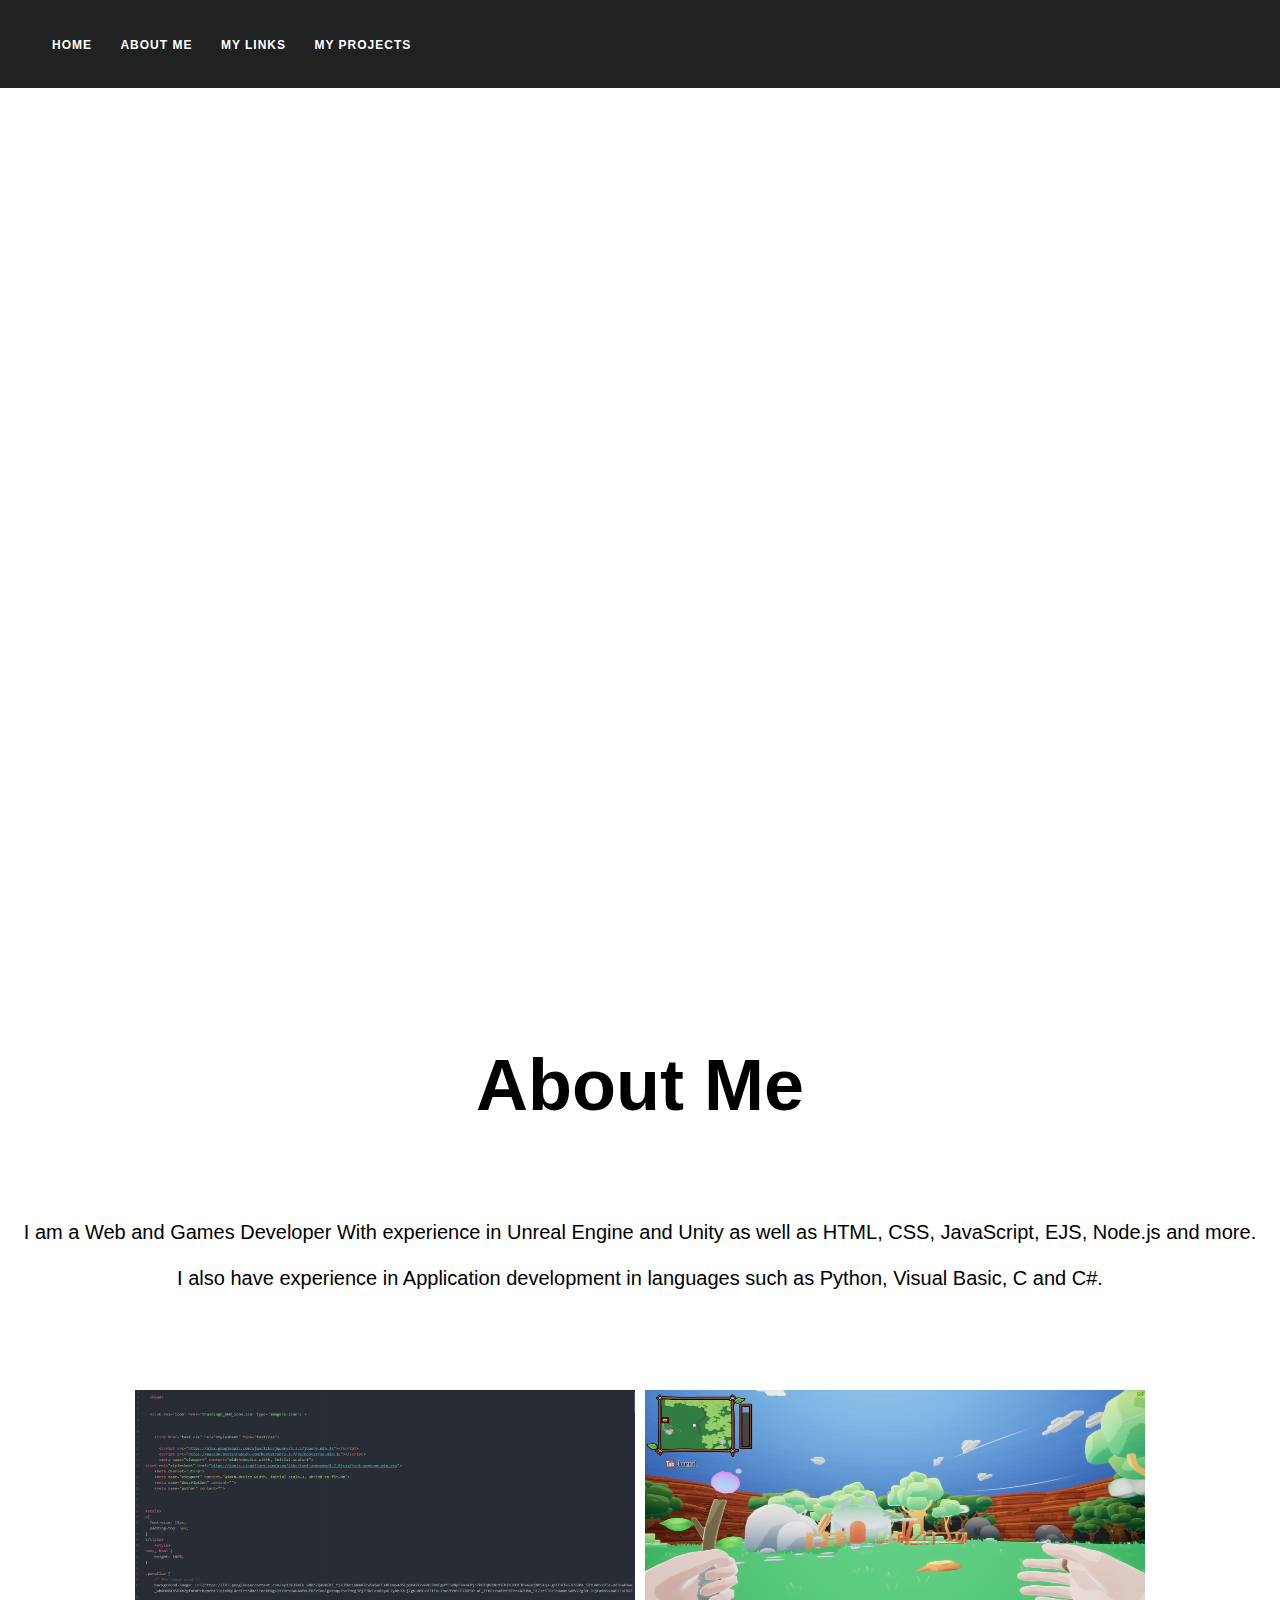
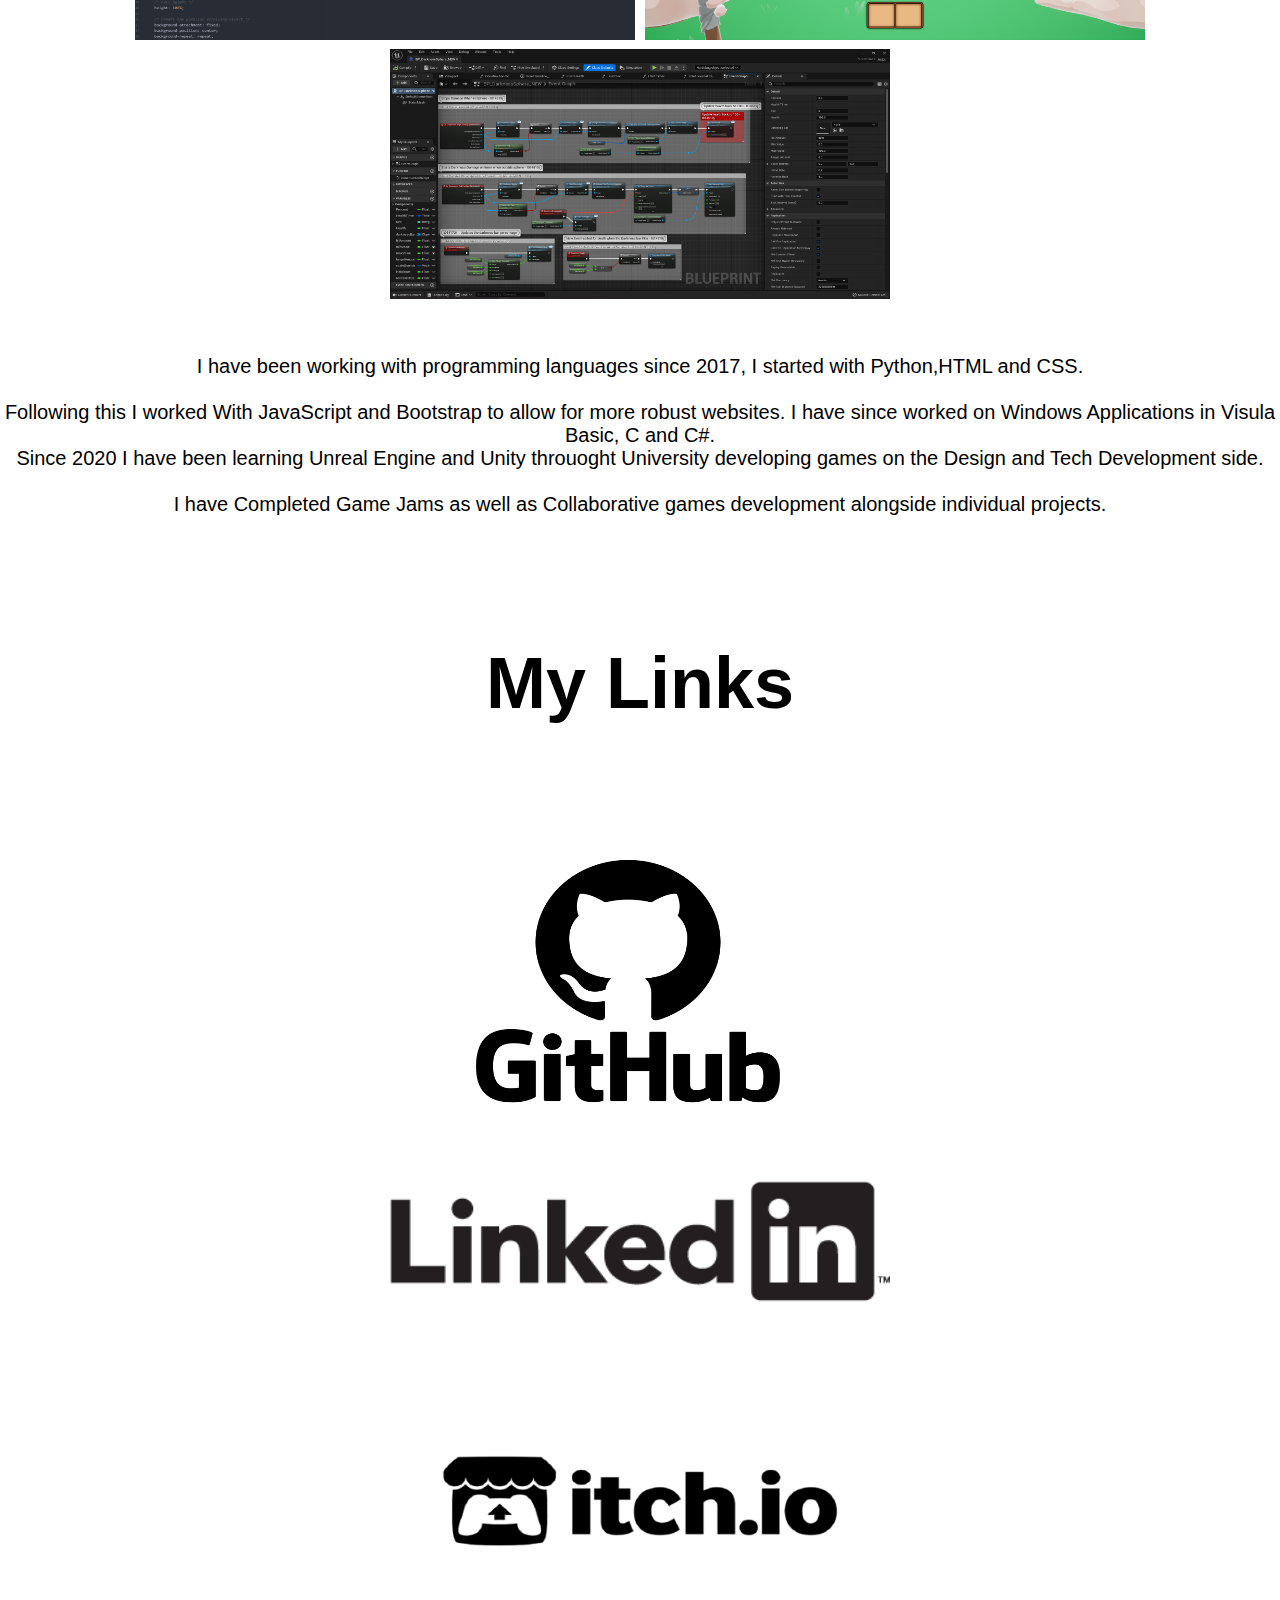
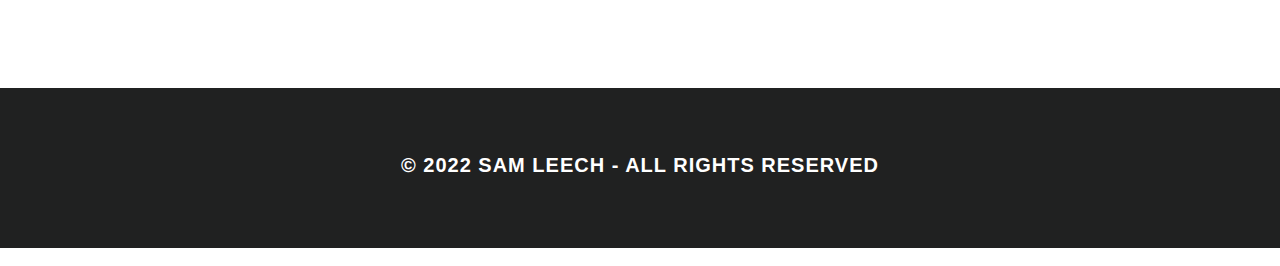
==== commit edce4412: "Edited padding and positioning" ====
--- a/Index.html
+++ b/Index.html
@@ -20,7 +20,7 @@
     <meta name="viewport" content="width=device-width, initial-scale=1, shrink-to-fit=no">
     <meta name="description" content="">
     <meta name="author" content="">
-
+<meta name="viewport" content="width=device-width, initial-scale=1, shrink-to-fit=yes">
 
 
 <style>
@@ -139,6 +139,8 @@
   background-color: #202121;
   width: 100%;
     z-index: 2000;
+    padding-bottom: 15px;
+    padding-top: 15px;
 
 }
 
@@ -169,7 +171,7 @@
 }
 a {
     position: relative;
-    display: block;
+    display: inline;
     padding: 16px 0;
     margin: 0 12px;
     letter-spacing: 1px;
@@ -234,15 +236,15 @@
   -moz-box-sizing: border-box;
   -webkit-box-sizing: border-box;
   box-sizing: border-box;
-  margin: 0;
-  padding: 0;
+  margin: auto;
+  padding: auto;
 
 }
 
 .ani {
   position: relative;
 display: inline;
-margin: 2%;
+margin: 5%;
 
 
 
@@ -429,7 +431,7 @@
 	<center><h1>About Me</h1></center>
 	<br>
 	<center><p>I am a Web and Games Developer With experience in Unreal Engine and Unity as well as HTML, CSS, JavaScript, EJS, Node.js and more. <br> <br>I also have experience in Application development in languages such as Python, Visual Basic, C and C#. </p></center>
-<br>
+
   <div id ="galine">
    <img src="atom.PNG" />
    <img src="MoteValley.PNG" />
@@ -438,7 +440,7 @@
 <br>
 <center><p> I have been working with programming languages since 2017, I started with Python,HTML and CSS. <br> <br>Following this I worked With JavaScript and Bootstrap to allow for more robust websites. I have since worked on Windows Applications in Visula Basic, C and C#.
 <br>
- Since 2020 I have been learning Unreal Engine and Unity throuoght University developing games on the Design and Tech Development side.<br><br> I have Completed some Game Jams as well as Collaborative games development alongside individual projects.  </p></center>
+ Since 2020 I have been learning Unreal Engine and Unity throuoght University developing games on the Design and Tech Development side.<br><br> I have Completed Game Jams as well as Collaborative games development alongside individual projects.  </p></center>
 &nbsp
 &nbsp
 &nbsp
@@ -473,26 +475,18 @@
 <div id="partner">
 <center><h1>My Links</h1></center>
 
-
+<br>
+<br>
 
 <div id ="galine">
 <div class="ani"> <a href="https://github.com/SamLeech943"><img src="git.png" /></div>
+  <br>
+
 <div class="ani"> <a href="https://www.linkedin.com/in/sam-leech-397844194/"><img src="link.png" /></div>
-     <br>
-     <br>
-     <br>
-     <br>
-     <br>
-     <br>
-     <br>
-     <br>
-     <br>
-     <br>
-     <br>
-     <br>
-     <br>
-     <br>
-     <br>
+
+  <div class="ani"> <a href="https://samleech943.itch.io/"><img src="itch.png" /></div>
+
+
 
 </div>
       </div>
@@ -511,22 +505,7 @@
 
 
 
-<br>
-<br>
-<br>
-<br>
-<br>
-<br>
-<br>
-<br>
-<br>
-<br>
-<br>
-<br>
-<br>
-<br>
-<br>
-<div class= “extra_element”>
+
 </div>
 </div>
 </div>
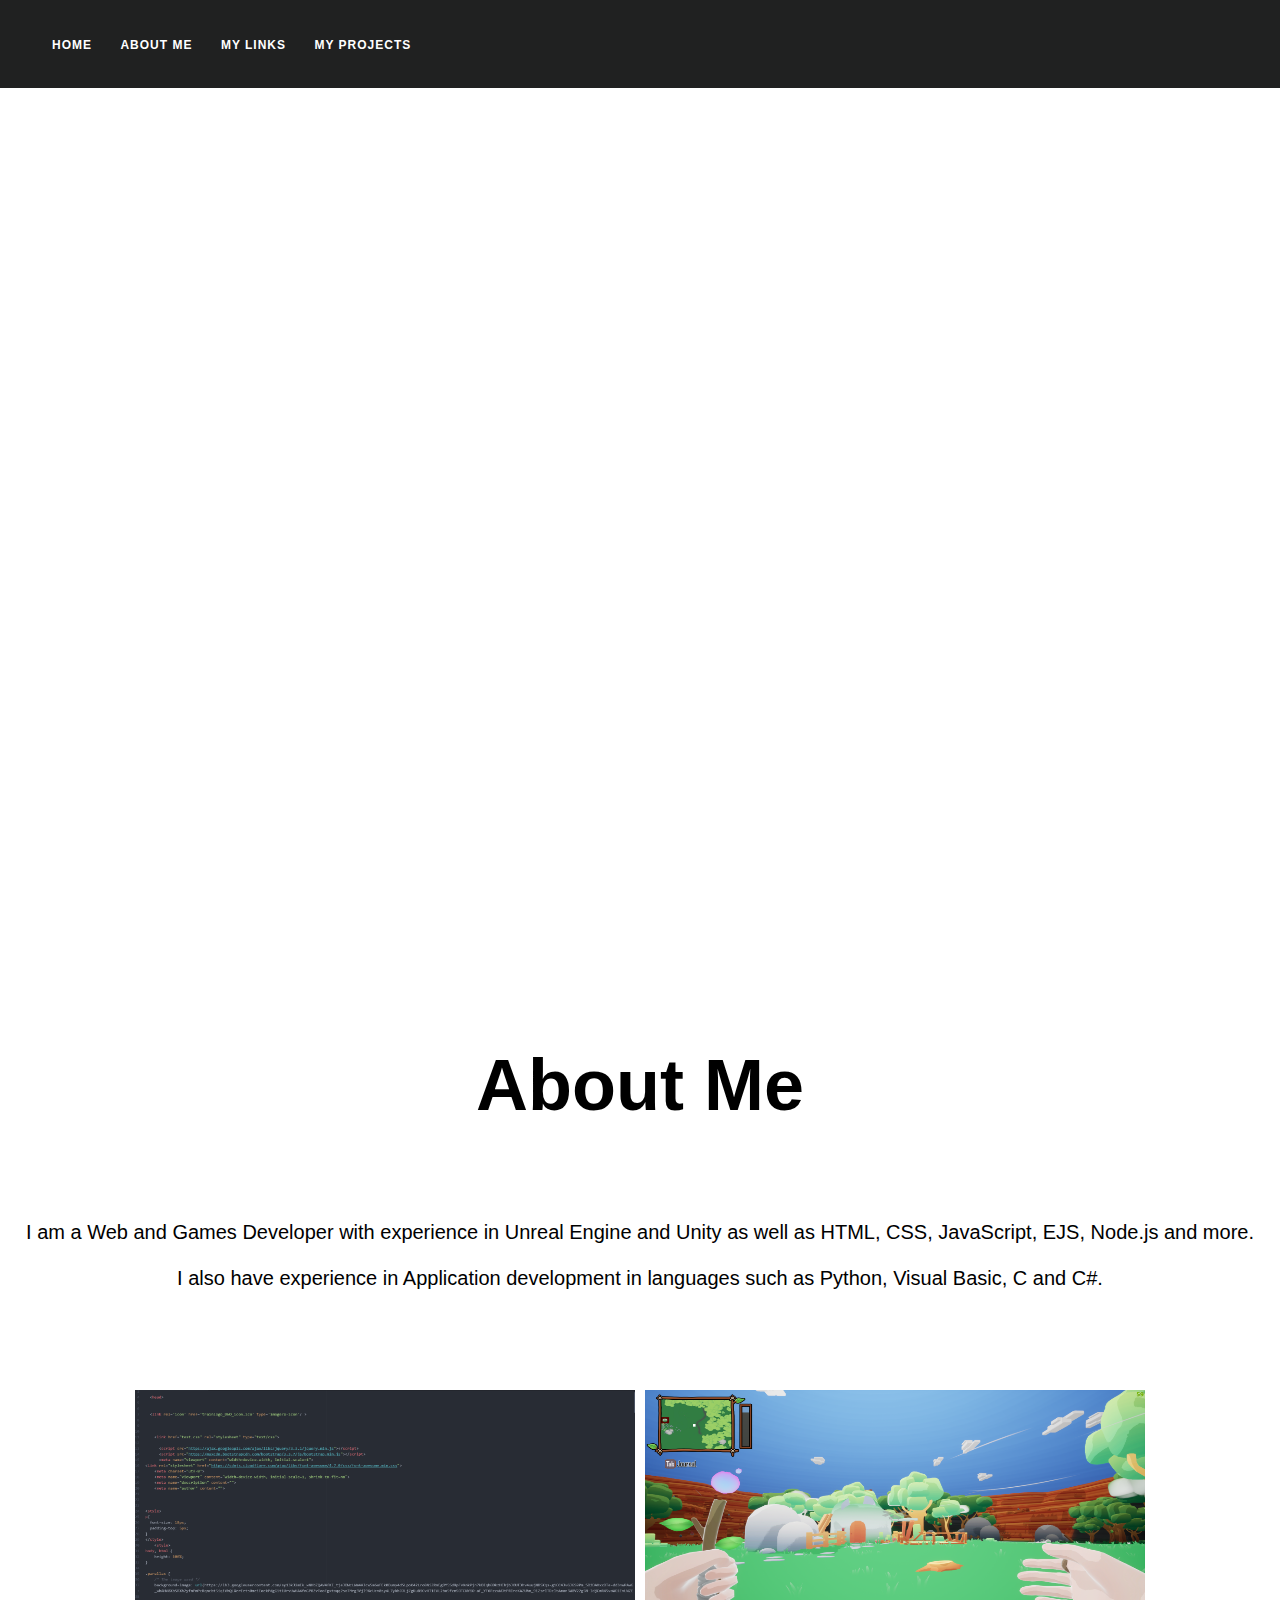
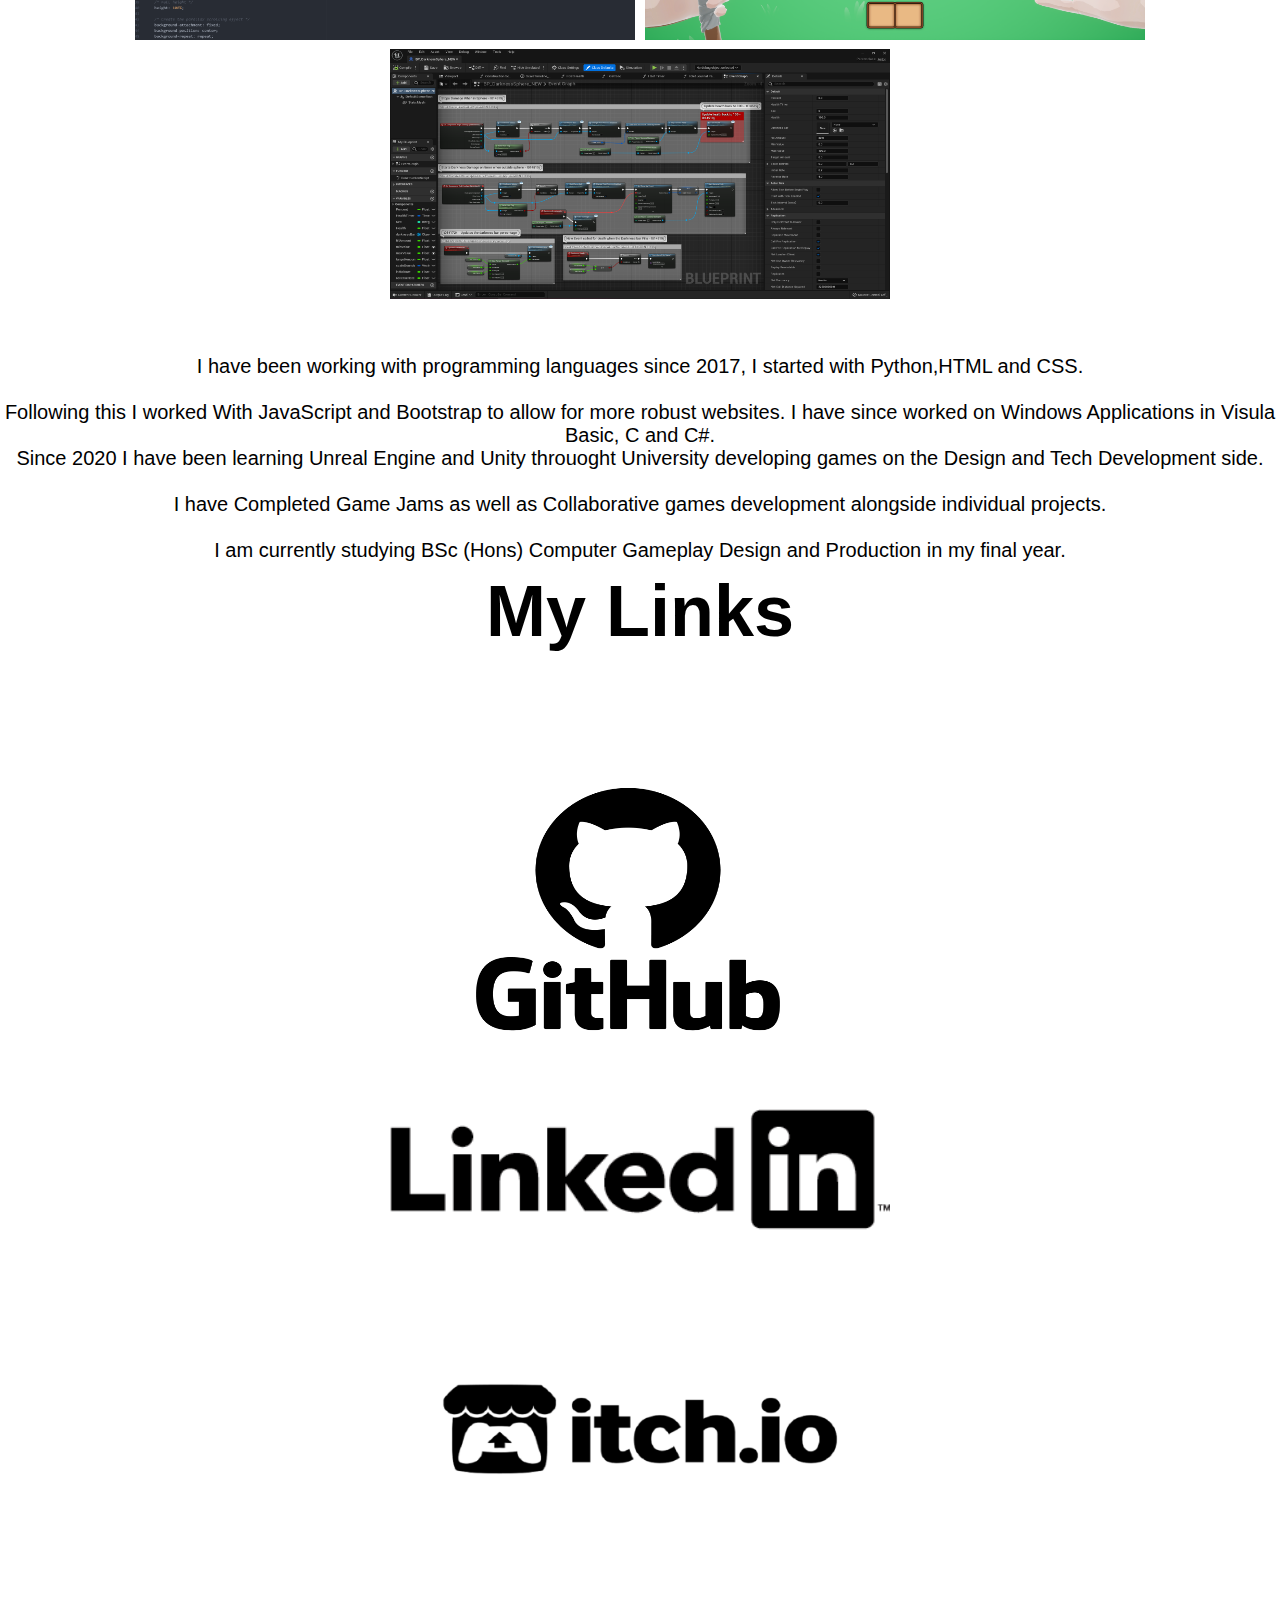
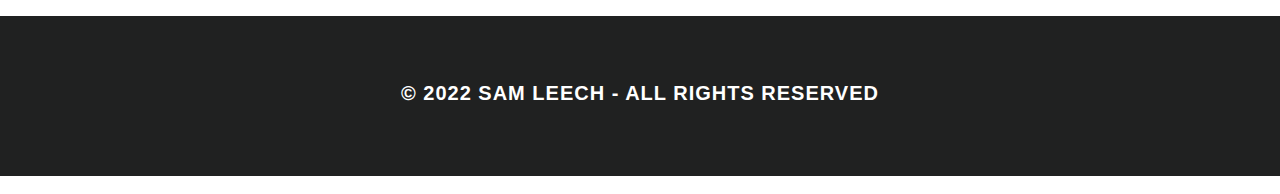
==== commit b1965e20: "Fixed issues and Project page" ====
--- a/Index.html
+++ b/Index.html
@@ -428,9 +428,10 @@
 <div style="height:1000px;background-color:white;font-size:36px">
 &nbsp
 
+
 	<center><h1>About Me</h1></center>
 	<br>
-	<center><p>I am a Web and Games Developer With experience in Unreal Engine and Unity as well as HTML, CSS, JavaScript, EJS, Node.js and more. <br> <br>I also have experience in Application development in languages such as Python, Visual Basic, C and C#. </p></center>
+	<center><p>I am a Web and Games Developer with experience in Unreal Engine and Unity as well as HTML, CSS, JavaScript, EJS, Node.js and more. <br> <br>I also have experience in Application development in languages such as Python, Visual Basic, C and C#. </p></center>
 
   <div id ="galine">
    <img src="atom.PNG" />
@@ -440,7 +441,7 @@
 <br>
 <center><p> I have been working with programming languages since 2017, I started with Python,HTML and CSS. <br> <br>Following this I worked With JavaScript and Bootstrap to allow for more robust websites. I have since worked on Windows Applications in Visula Basic, C and C#.
 <br>
- Since 2020 I have been learning Unreal Engine and Unity throuoght University developing games on the Design and Tech Development side.<br><br> I have Completed Game Jams as well as Collaborative games development alongside individual projects.  </p></center>
+ Since 2020 I have been learning Unreal Engine and Unity throuoght University developing games on the Design and Tech Development side.<br><br> I have Completed Game Jams as well as Collaborative games development alongside individual projects. <br><br> I am currently studying BSc (Hons) Computer Gameplay Design and Production in my final year.  </p></center>
 &nbsp
 &nbsp
 &nbsp
@@ -453,10 +454,6 @@
 <br>
 <br>
 <br>
-<br>
-<br>
-<br>
-<br>
 
 
 
